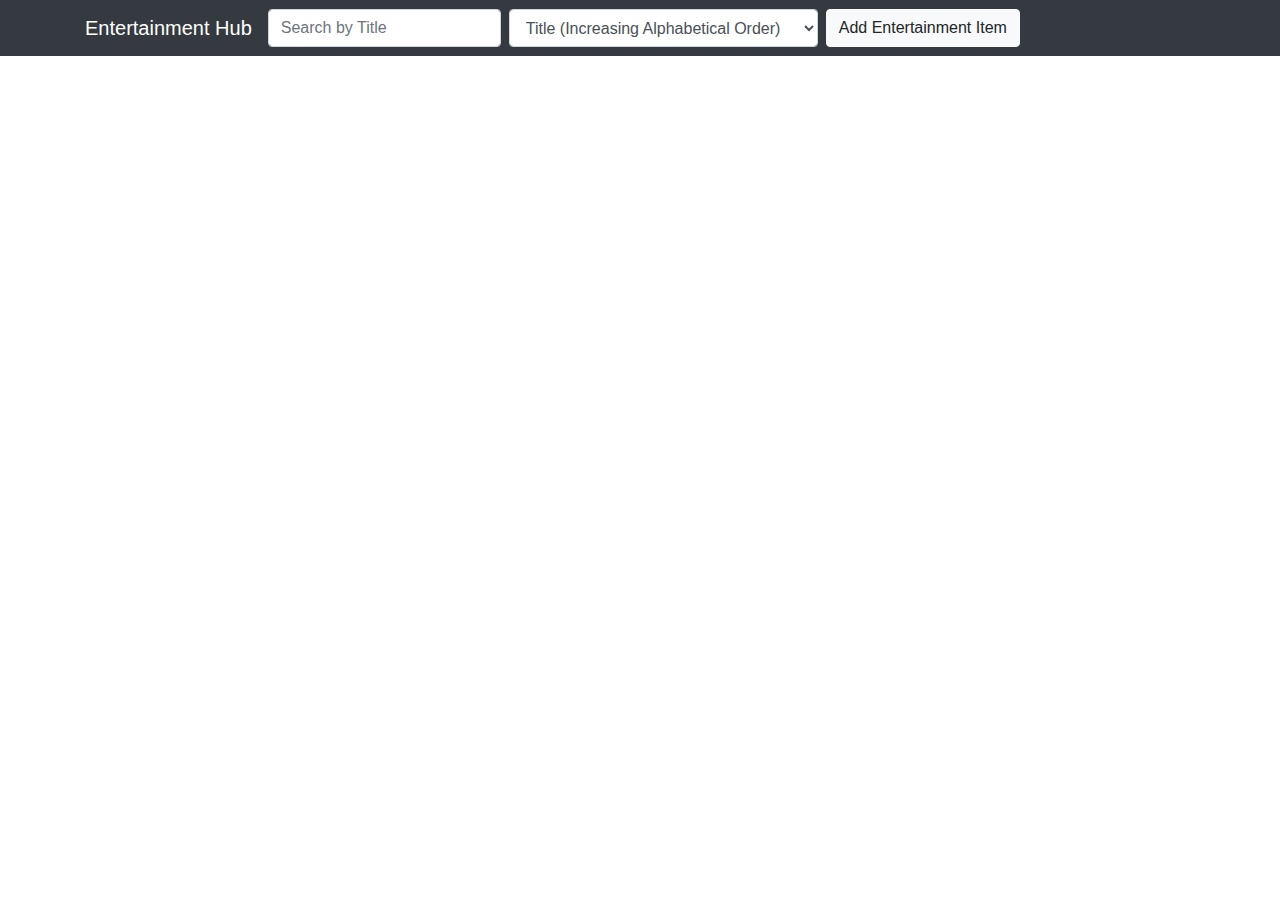
==== src/main/webapp/index.html @ eed2f854 "Merge pull request #31 from googleinterns/DashboardPagination" ====
<!DOCTYPE html>
<html>
  <head>
    <meta charset="UTF-8" />
    <meta
      name="viewport"
      content="width=device-width, initial-scale=1, shrink-to-fit=no"
    />
    <link
      rel="stylesheet"
      href="https://stackpath.bootstrapcdn.com/bootstrap/4.3.1/css/bootstrap.min.css"
    />
    <link rel="stylesheet" href="style.css" />
    <script src="https://ajax.googleapis.com/ajax/libs/jquery/3.5.1/jquery.min.js"></script>
    <script src="script.js"></script>
    <script>
      loadSelector("#itemSubmissionDiv", "item-submission-dialog.html");
    </script>
    <title>Entertainment Hub - Dashboard</title>
  </head>
  <body onload="loadDashboard()">
    <nav class="navbar navbar-expand-lg navbar-dark bg-dark mb-5">
      <div class="container">
        <a class="navbar-brand" href="#">Entertainment Hub</a>
        <button
          class="navbar-toggler"
          type="button"
          data-toggle="collapse"
          data-target="#navbarSupportedContent"
          aria-controls="navbarSupportedContent"
          aria-expanded="false"
          aria-label="Toggle navigation"
        >
          <span class="navbar-toggler-icon"></span>
        </button>
        <div class="collapse navbar-collapse" id="navbarSupportedContent">
          <div class="form-inline my-2 my-lg-0">
            <input
              class="form-control mr-sm-2"
              type="search"
              name="searchValue"
              id="searchValue"
              placeholder="Search by Title"
              oninput="getDashboardItems()"
            />
            <select
              class="form-control my-2 my-sm-0 mr-sm-2"
              name="sortingDirection"
              id="sortingDirection"
              onchange="getDashboardItems()"
              required
            >
              <option value="ASCENDING" selected
                >Title (Increasing Alphabetical Order)</option
              >
              <option value="DESCENDING"
                >Title (Decreasing Alphabetical Order)</option
              >
            </select>
            <button
              type="button"
              class="btn btn-light navbar-btn text-nowrap my-sm-0"
              data-toggle="modal"
              data-target="#itemSubmissionDialog"
            >
              Add Entertainment Item
            </button>
          </div>
        </div>
      </div>
    </nav>
    <div class="container">
      <div id="itemSubmissionDiv"></div>
      <div id="entertainmentItemsContainer"></div>
      <nav
        class="d-none"
        id="paginationNav"
        aria-label="Entertainment Item Navigation"
      >
        <ul class="pagination pagination-lg justify-content-center">
          <li class="page-item">
            <a class="page-link" id="nextLink">Next</a>
          </li>
        </ul>
      </nav>
    </div>
    <script src="https://cdnjs.cloudflare.com/ajax/libs/popper.js/1.14.7/umd/popper.min.js"></script>
    <script src="https://stackpath.bootstrapcdn.com/bootstrap/4.3.1/js/bootstrap.min.js"></script>
  </body>
</html>
---- src/main/webapp/style.css ----
hidden {
  display: none;
}

.item-image {
  width: 300px;
  height: 445px;
}

.container {
  margin-top: 0px;
  text-align: center;
}

.selector-for-some-widget {
  box-sizing: content-box;
}
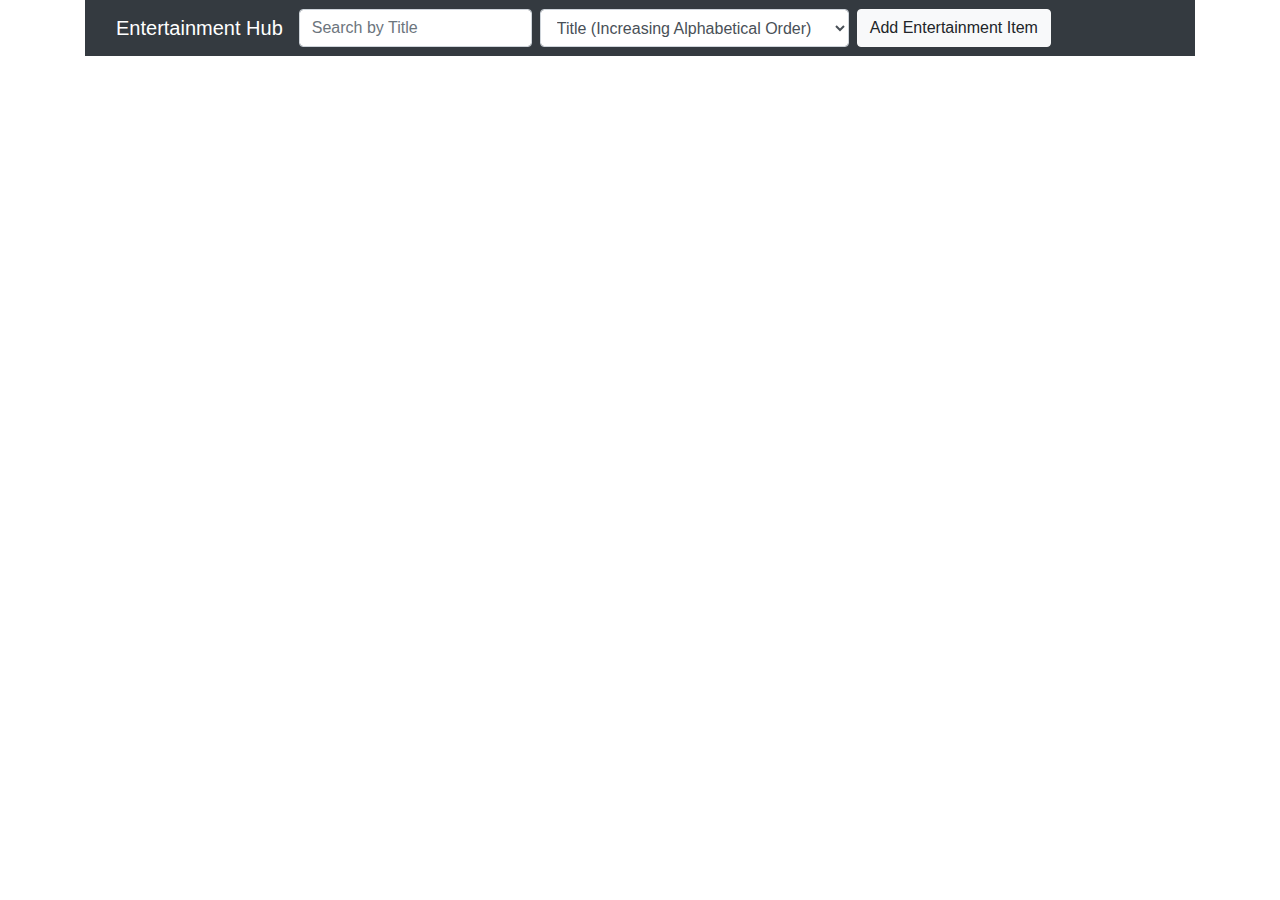
==== commit 196877b4: "Separate nav bar from dashboard page to enable reusability in other pages" ====
--- a/src/main/webapp/index.html
+++ b/src/main/webapp/index.html
@@ -13,63 +13,11 @@
     <link rel="stylesheet" href="style.css" />
     <script src="https://ajax.googleapis.com/ajax/libs/jquery/3.5.1/jquery.min.js"></script>
     <script src="script.js"></script>
-    <script>
-      loadSelector("#itemSubmissionDiv", "item-submission-dialog.html");
-    </script>
     <title>Entertainment Hub - Dashboard</title>
   </head>
-  <body onload="loadDashboard()">
-    <nav class="navbar navbar-expand-lg navbar-dark bg-dark mb-5">
-      <div class="container">
-        <a class="navbar-brand" href="#">Entertainment Hub</a>
-        <button
-          class="navbar-toggler"
-          type="button"
-          data-toggle="collapse"
-          data-target="#navbarSupportedContent"
-          aria-controls="navbarSupportedContent"
-          aria-expanded="false"
-          aria-label="Toggle navigation"
-        >
-          <span class="navbar-toggler-icon"></span>
-        </button>
-        <div class="collapse navbar-collapse" id="navbarSupportedContent">
-          <div class="form-inline my-2 my-lg-0">
-            <input
-              class="form-control mr-sm-2"
-              type="search"
-              name="searchValue"
-              id="searchValue"
-              placeholder="Search by Title"
-              oninput="getDashboardItems()"
-            />
-            <select
-              class="form-control my-2 my-sm-0 mr-sm-2"
-              name="sortingDirection"
-              id="sortingDirection"
-              onchange="getDashboardItems()"
-              required
-            >
-              <option value="ASCENDING" selected
-                >Title (Increasing Alphabetical Order)</option
-              >
-              <option value="DESCENDING"
-                >Title (Decreasing Alphabetical Order)</option
-              >
-            </select>
-            <button
-              type="button"
-              class="btn btn-light navbar-btn text-nowrap my-sm-0"
-              data-toggle="modal"
-              data-target="#itemSubmissionDialog"
-            >
-              Add Entertainment Item
-            </button>
-          </div>
-        </div>
-      </div>
-    </nav>
+  <body onload="getDashboardItems()">
     <div class="container">
+      <div id="navbar"></div>
       <div id="itemSubmissionDiv"></div>
       <div id="entertainmentItemsContainer"></div>
       <nav
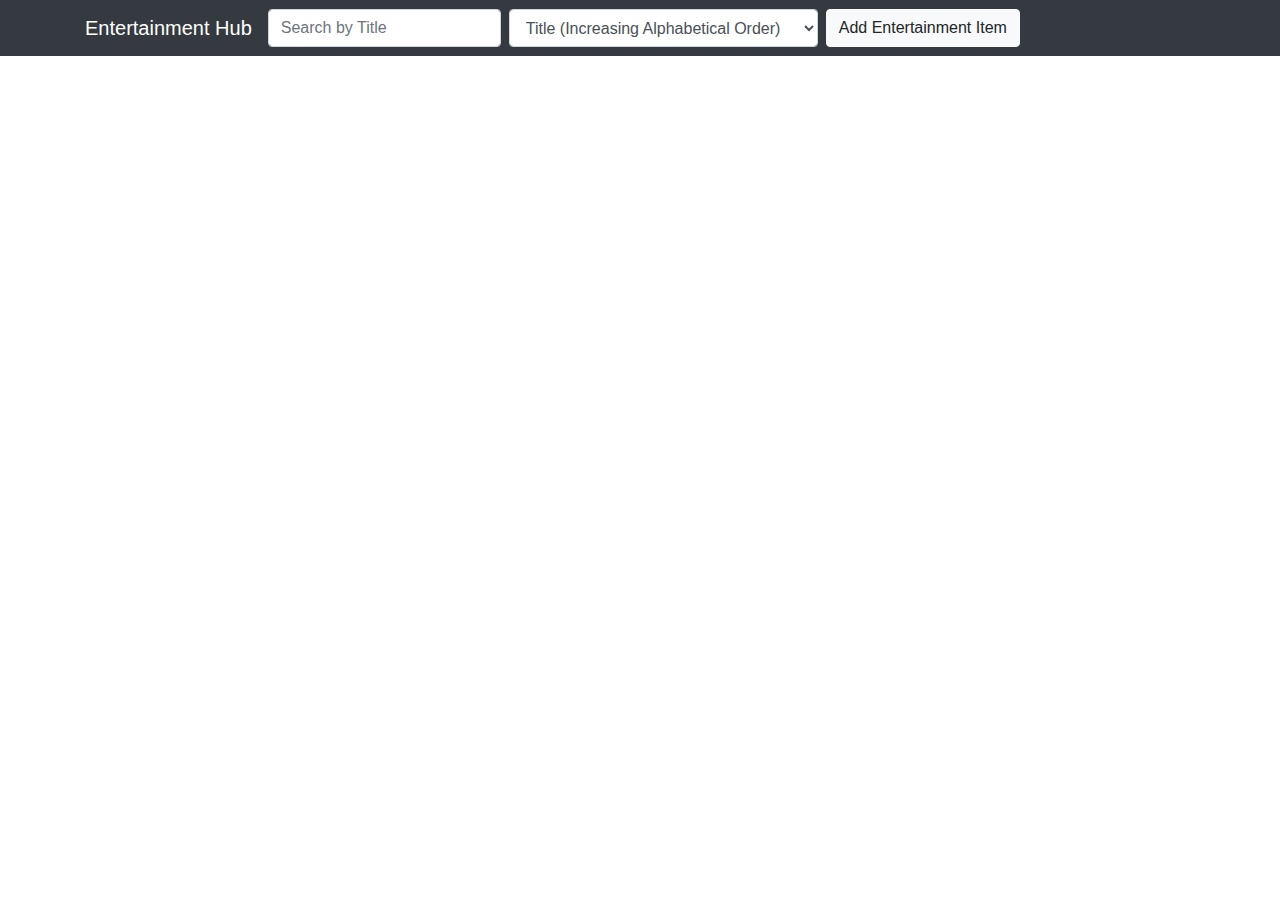
==== commit 67475d01: "Add callback to load dashboard after the navigation bar has been loaded" ====
--- a/src/main/webapp/index.html
+++ b/src/main/webapp/index.html
@@ -15,9 +15,9 @@
     <script src="script.js"></script>
     <title>Entertainment Hub - Dashboard</title>
   </head>
-  <body onload="getDashboardItems()">
+  <body onload="loadDashboard()">
+    <div id="navbar"></div>
     <div class="container">
-      <div id="navbar"></div>
       <div id="itemSubmissionDiv"></div>
       <div id="entertainmentItemsContainer"></div>
       <nav
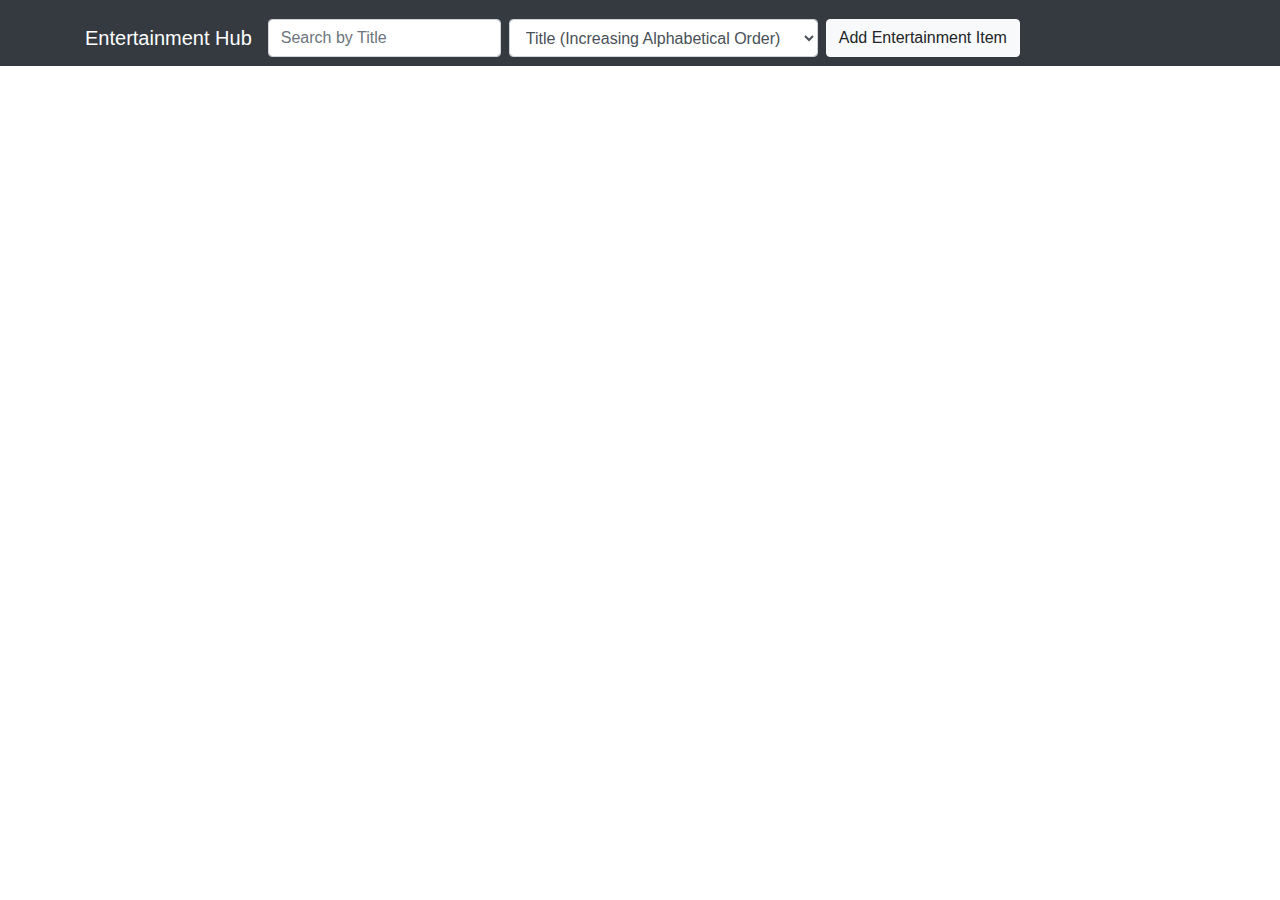
==== commit 182ff97e: "Merge pull request #33 from googleinterns/DuplicateItemFix" ====
--- a/src/main/webapp/index.html
+++ b/src/main/webapp/index.html
@@ -13,10 +13,62 @@
     <link rel="stylesheet" href="style.css" />
     <script src="https://ajax.googleapis.com/ajax/libs/jquery/3.5.1/jquery.min.js"></script>
     <script src="script.js"></script>
+    <script>
+      loadSelector("#itemSubmissionDiv", "item-submission-dialog.html");
+    </script>
     <title>Entertainment Hub - Dashboard</title>
   </head>
   <body onload="loadDashboard()">
-    <div id="navbar"></div>
+    <nav class="navbar navbar-expand-lg navbar-dark bg-dark mb-5">
+      <div class="container">
+        <a class="navbar-brand" href="#">Entertainment Hub</a>
+        <button
+          class="navbar-toggler"
+          type="button"
+          data-toggle="collapse"
+          data-target="#navbarSupportedContent"
+          aria-controls="navbarSupportedContent"
+          aria-expanded="false"
+          aria-label="Toggle navigation"
+        >
+          <span class="navbar-toggler-icon"></span>
+        </button>
+        <div class="collapse navbar-collapse" id="navbarSupportedContent">
+          <div class="form-inline my-2 my-lg-0">
+            <input
+              class="form-control mr-sm-2"
+              type="search"
+              name="searchValue"
+              id="searchValue"
+              placeholder="Search by Title"
+              oninput="getDashboardItems()"
+            />
+            <select
+              class="form-control my-2 my-sm-0 mr-sm-2"
+              name="sortingDirection"
+              id="sortingDirection"
+              onchange="getDashboardItems()"
+              required
+            >
+              <option value="ASCENDING" selected
+                >Title (Increasing Alphabetical Order)</option
+              >
+              <option value="DESCENDING"
+                >Title (Decreasing Alphabetical Order)</option
+              >
+            </select>
+            <button
+              type="submit"
+              class="btn btn-light navbar-btn text-nowrap my-sm-0"
+              data-toggle="modal"
+              data-target="#itemSubmissionDialog"
+            >
+              Add Entertainment Item
+            </button>
+          </div>
+        </div>
+      </div>
+    </nav>
     <div class="container">
       <div id="itemSubmissionDiv"></div>
       <div id="entertainmentItemsContainer"></div>
--- a/src/main/webapp/style.css
+++ b/src/main/webapp/style.css
@@ -8,10 +8,32 @@
 }
 
 .container {
-  margin-top: 0px;
+  margin-top: 10px;
   text-align: center;
 }
-
+ul {
+    list-style-type: none;
+}
 .selector-for-some-widget {
   box-sizing: content-box;
 }
+
+#comments {
+  margin-top: 40px;
+}
+
+#comments textarea {
+  margin-bottom: 10px;
+  display: block;
+  width: 100%;
+
+  border: 1px solid rgba(0, 0, 0, 0.1);
+  -webkit-border-radius: 10px;
+  -moz-border-radius: 10px;
+  -o-border-radius: 10px;
+  -ms-border-radius: 10px;
+  -khtml-border-radius: 10px;
+  border-radius: 10px;
+
+  line-height: 1.4em;
+}
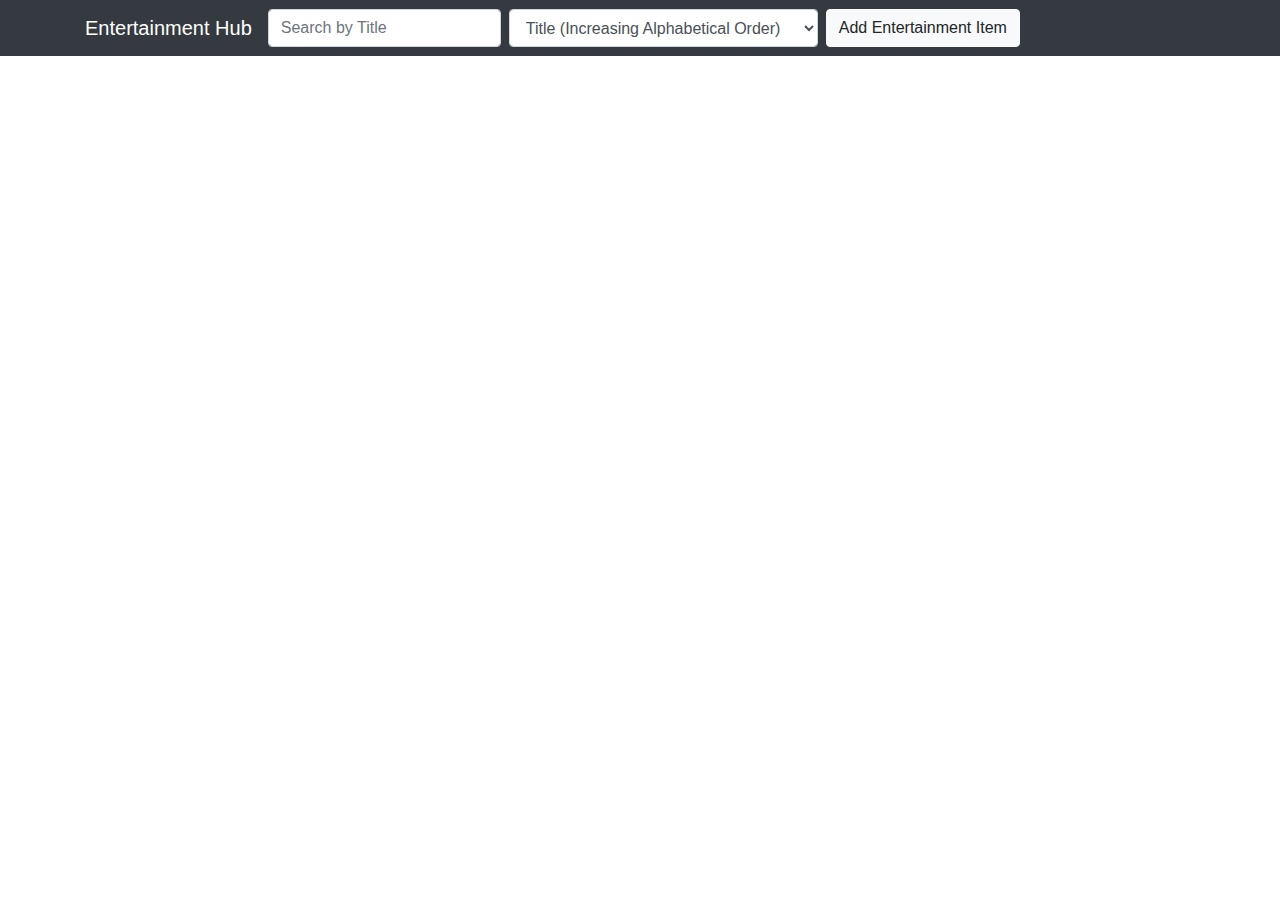
==== commit ba7d5c2e: "Merge branch 'master' into EditProfilePrototype" ====
--- a/src/main/webapp/index.html
+++ b/src/main/webapp/index.html
@@ -13,76 +13,13 @@
     <link rel="stylesheet" href="style.css" />
     <script src="https://ajax.googleapis.com/ajax/libs/jquery/3.5.1/jquery.min.js"></script>
     <script src="script.js"></script>
-    <script>
-      loadSelector("#itemSubmissionDiv", "item-submission-dialog.html");
-    </script>
     <title>Entertainment Hub - Dashboard</title>
   </head>
   <body onload="loadDashboard()">
-    <nav class="navbar navbar-expand-lg navbar-dark bg-dark mb-5">
-      <div class="container">
-        <a class="navbar-brand" href="#">Entertainment Hub</a>
-        <button
-          class="navbar-toggler"
-          type="button"
-          data-toggle="collapse"
-          data-target="#navbarSupportedContent"
-          aria-controls="navbarSupportedContent"
-          aria-expanded="false"
-          aria-label="Toggle navigation"
-        >
-          <span class="navbar-toggler-icon"></span>
-        </button>
-        <div class="collapse navbar-collapse" id="navbarSupportedContent">
-          <div class="form-inline my-2 my-lg-0">
-            <input
-              class="form-control mr-sm-2"
-              type="search"
-              name="searchValue"
-              id="searchValue"
-              placeholder="Search by Title"
-              oninput="getDashboardItems()"
-            />
-            <select
-              class="form-control my-2 my-sm-0 mr-sm-2"
-              name="sortingDirection"
-              id="sortingDirection"
-              onchange="getDashboardItems()"
-              required
-            >
-              <option value="ASCENDING" selected
-                >Title (Increasing Alphabetical Order)</option
-              >
-              <option value="DESCENDING"
-                >Title (Decreasing Alphabetical Order)</option
-              >
-            </select>
-            <button
-              type="submit"
-              class="btn btn-light navbar-btn text-nowrap my-sm-0"
-              data-toggle="modal"
-              data-target="#itemSubmissionDialog"
-            >
-              Add Entertainment Item
-            </button>
-          </div>
-        </div>
-      </div>
-    </nav>
+    <div id="navbar"></div>
     <div class="container">
       <div id="itemSubmissionDiv"></div>
       <div id="entertainmentItemsContainer"></div>
-      <nav
-        class="d-none"
-        id="paginationNav"
-        aria-label="Entertainment Item Navigation"
-      >
-        <ul class="pagination pagination-lg justify-content-center">
-          <li class="page-item">
-            <a class="page-link" id="nextLink">Next</a>
-          </li>
-        </ul>
-      </nav>
     </div>
     <script src="https://cdnjs.cloudflare.com/ajax/libs/popper.js/1.14.7/umd/popper.min.js"></script>
     <script src="https://stackpath.bootstrapcdn.com/bootstrap/4.3.1/js/bootstrap.min.js"></script>
--- a/src/main/webapp/style.css
+++ b/src/main/webapp/style.css
@@ -8,7 +8,6 @@
 }
 
 .container {
-  margin-top: 10px;
   text-align: center;
 }
 ul {
@@ -32,7 +31,7 @@
   -moz-border-radius: 10px;
   -o-border-radius: 10px;
   -ms-border-radius: 10px;
-  -khtml-border-radius: 10px;
+  -khtml-border-radius: 10px;   
   border-radius: 10px;
 
   line-height: 1.4em;
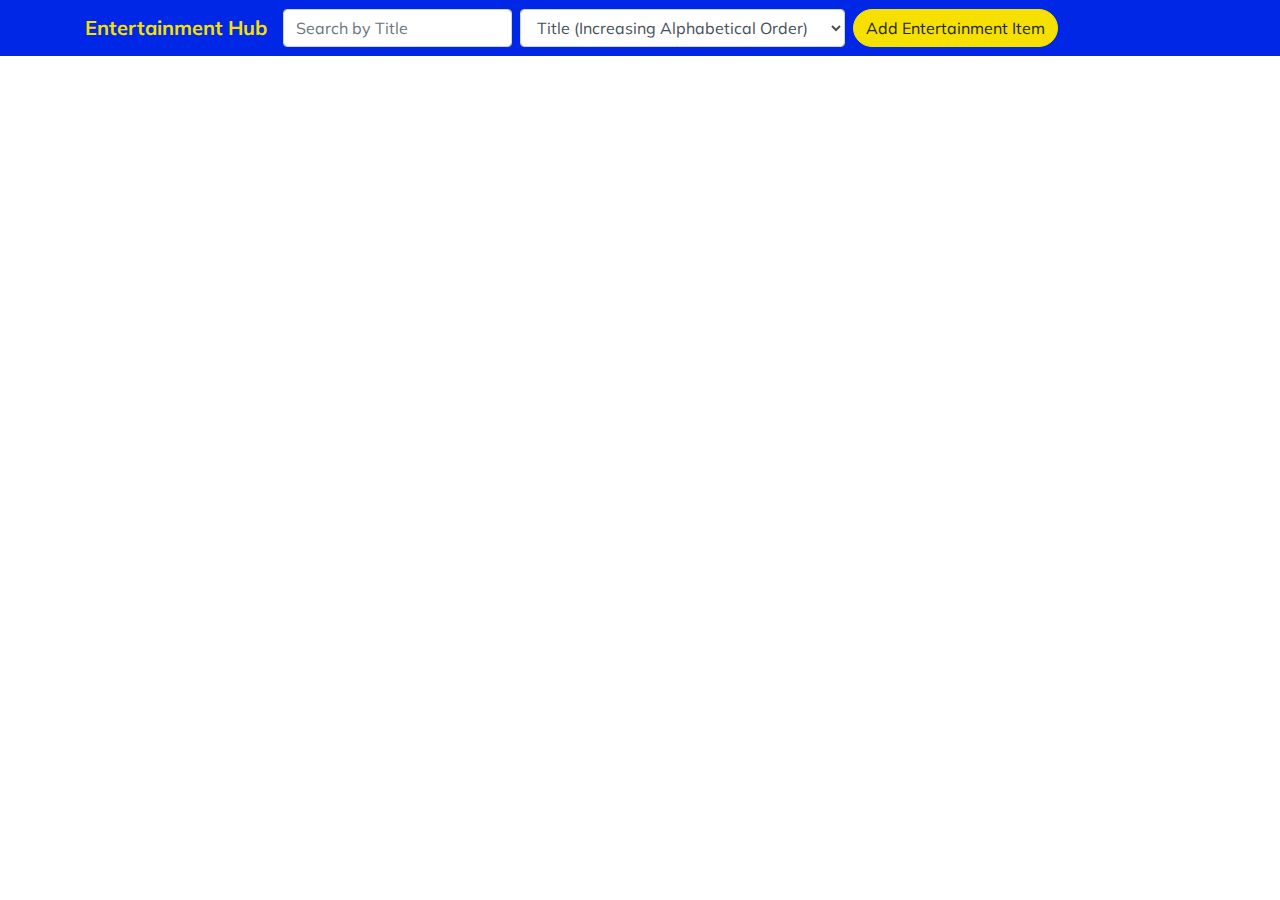
==== commit ff3edf59: "Merge pull request #109 from googleinterns/Theme" ====
--- a/src/main/webapp/index.html
+++ b/src/main/webapp/index.html
@@ -11,11 +11,14 @@
       href="https://stackpath.bootstrapcdn.com/bootstrap/4.3.1/css/bootstrap.min.css"
     />
     <link rel="stylesheet" href="style.css" />
+    <link rel="stylesheet" href="theme.css" />
     <script src="https://ajax.googleapis.com/ajax/libs/jquery/3.5.1/jquery.min.js"></script>
-    <script src="script.js"></script>
+    <script src="dashboard-script.js"></script>
+    <script src="item-submission-script.js"></script>
+    <script src="item-like-script.js"></script>
     <title>Entertainment Hub - Dashboard</title>
   </head>
-  <body onload="loadDashboard()">
+  <body onload="loadDashboardPage()">
     <div id="navbar"></div>
     <div class="container">
       <div id="itemSubmissionDiv"></div>
--- a/src/main/webapp/style.css
+++ b/src/main/webapp/style.css
@@ -4,14 +4,32 @@
 
 .item-image {
   width: 300px;
-  height: 445px;
+  height: 515px;
 }
 
-.container {
-  text-align: center;
+.card .btn {
+  z-index: 2;
+  position: relative;
 }
+
+.horizontal-scrollable > .row {
+  overflow-x: auto; 
+  flex-wrap: nowrap;
+  white-space: nowrap; 
+}
+
+.horizontal-scrollable > .row > .col-md-3 { 
+  display: inline-block; 
+  float: none; 
+} 
+
+#user-card {
+  width: 250px;
+  max-width: 250px;
+}
+
 ul {
-    list-style-type: none;
+  list-style-type: none;
 }
 .selector-for-some-widget {
   box-sizing: content-box;
@@ -31,8 +49,12 @@
   -moz-border-radius: 10px;
   -o-border-radius: 10px;
   -ms-border-radius: 10px;
-  -khtml-border-radius: 10px;   
+  -khtml-border-radius: 10px;
   border-radius: 10px;
 
   line-height: 1.4em;
 }
+
+#editprofile {
+  margin: 0 auto;
+}
--- a/src/main/webapp/theme.css
+++ b/src/main/webapp/theme.css
@@ -0,0 +1,7 @@
+/* Created with Themestr.app */
+/*! `Custom` Bootstrap 4 theme */@import url(https://cdn.linearicons.com/free/1.0.0/icon-font.min.css);@import url(https://fonts.googleapis.com/css?family=Muli:200,300,400,700);@import url(https://fonts.googleapis.com/css?family=Muli:200,300,400,700);/*!
+ * Bootstrap v4.5.0 (https://getbootstrap.com/)
+ * Copyright 2011-2020 The Bootstrap Authors
+ * Copyright 2011-2020 Twitter, Inc.
+ * Licensed under MIT (https://github.com/twbs/bootstrap/blob/master/LICENSE)
+ */:root{--blue: #007bff;--indigo: #6610f2;--purple: #6f42c1;--pink: #e83e8c;--red: #dc3545;--orange: #fd7e14;--yellow: #ffc107;--green: #28a745;--teal: #20c997;--cyan: #17a2b8;--white: #fff;--gray: #6c757d;--gray-dark: #343a40;--primary: #007bff;--secondary: #c7e3ff;--success: #2ac04d;--info: #17a2b8;--warning: #f5e000;--danger: red;--light: #f8f9fa;--dark: #0026e6;--breakpoint-xs: 0;--breakpoint-sm: 576px;--breakpoint-md: 768px;--breakpoint-lg: 992px;--breakpoint-xl: 1200px;--font-family-sans-serif: -apple-system, BlinkMacSystemFont, "Segoe UI", Roboto, "Helvetica Neue", Arial, "Noto Sans", sans-serif, "Apple Color Emoji", "Segoe UI Emoji", "Segoe UI Symbol", "Noto Color Emoji";--font-family-monospace: SFMono-Regular, Menlo, Monaco, Consolas, "Liberation Mono", "Courier New", monospace}*,*::before,*::after{box-sizing:border-box}html{font-family:sans-serif;line-height:1.15;-webkit-text-size-adjust:100%;-webkit-tap-highlight-color:rgba(0,0,0,0)}article,aside,figcaption,figure,footer,header,hgroup,main,nav,section{display:block}body{margin:0;font-family:Muli;font-size:1rem;font-weight:400;line-height:1.5;color:#212529;text-align:left;background-color:#fff}[tabindex="-1"]:focus:not(:focus-visible){outline:0 !important}hr{box-sizing:content-box;height:0;overflow:visible}h1,h2,h3,h4,h5,h6{margin-top:0;margin-bottom:.5rem}p{margin-top:0;margin-bottom:1rem}abbr[title],abbr[data-original-title]{text-decoration:underline;text-decoration:underline dotted;cursor:help;border-bottom:0;text-decoration-skip-ink:none}address{margin-bottom:1rem;font-style:normal;line-height:inherit}ol,ul,dl{margin-top:0;margin-bottom:1rem}ol ol,ul ul,ol ul,ul ol{margin-bottom:0}dt{font-weight:700}dd{margin-bottom:.5rem;margin-left:0}blockquote{margin:0 0 1rem}b,strong{font-weight:bolder}small{font-size:80%}sub,sup{position:relative;font-size:75%;line-height:0;vertical-align:baseline}sub{bottom:-.25em}sup{top:-.5em}a{color:#007bff;text-decoration:none;background-color:transparent}a:hover{color:#0056b3;text-decoration:underline}a:not([href]){color:inherit;text-decoration:none}a:not([href]):hover{color:inherit;text-decoration:none}pre,code,kbd,samp{font-family:SFMono-Regular,Menlo,Monaco,Consolas,"Liberation Mono","Courier New",monospace;font-size:1em}pre{margin-top:0;margin-bottom:1rem;overflow:auto;-ms-overflow-style:scrollbar}figure{margin:0 0 1rem}img{vertical-align:middle;border-style:none}svg{overflow:hidden;vertical-align:middle}table{border-collapse:collapse}caption{padding-top:.75rem;padding-bottom:.75rem;color:#6c757d;text-align:left;caption-side:bottom}th{text-align:inherit}label{display:inline-block;margin-bottom:.5rem}button{border-radius:0}button:focus{outline:1px dotted;outline:5px auto -webkit-focus-ring-color}input,button,select,optgroup,textarea{margin:0;font-family:inherit;font-size:inherit;line-height:inherit}button,input{overflow:visible}button,select{text-transform:none}[role="button"]{cursor:pointer}select{word-wrap:normal}button,[type="button"],[type="reset"],[type="submit"]{-webkit-appearance:button}button:not(:disabled),[type="button"]:not(:disabled),[type="reset"]:not(:disabled),[type="submit"]:not(:disabled){cursor:pointer}button::-moz-focus-inner,[type="button"]::-moz-focus-inner,[type="reset"]::-moz-focus-inner,[type="submit"]::-moz-focus-inner{padding:0;border-style:none}input[type="radio"],input[type="checkbox"]{box-sizing:border-box;padding:0}textarea{overflow:auto;resize:vertical}fieldset{min-width:0;padding:0;margin:0;border:0}legend{display:block;width:100%;max-width:100%;padding:0;margin-bottom:.5rem;font-size:1.5rem;line-height:inherit;color:inherit;white-space:normal}progress{vertical-align:baseline}[type="number"]::-webkit-inner-spin-button,[type="number"]::-webkit-outer-spin-button{height:auto}[type="search"]{outline-offset:-2px;-webkit-appearance:none}[type="search"]::-webkit-search-decoration{-webkit-appearance:none}::-webkit-file-upload-button{font:inherit;-webkit-appearance:button}output{display:inline-block}summary{display:list-item;cursor:pointer}template{display:none}[hidden]{display:none !important}h1,h2,h3,h4,h5,h6,.h1,.h2,.h3,.h4,.h5,.h6{margin-bottom:.5rem;font-family:Muli;font-weight:500;line-height:1.2}h1,.h1{font-size:2.5rem}h2,.h2{font-size:2rem}h3,.h3{font-size:1.75rem}h4,.h4{font-size:1.5rem}h5,.h5{font-size:1.25rem}h6,.h6{font-size:1rem}.lead{font-size:1.25rem;font-weight:300}.display-1{font-size:6rem;font-weight:300;line-height:1.2}.display-2{font-size:5.5rem;font-weight:300;line-height:1.2}.display-3{font-size:4.5rem;font-weight:300;line-height:1.2}.display-4{font-size:3.5rem;font-weight:300;line-height:1.2}hr{margin-top:1rem;margin-bottom:1rem;border:0;border-top:1px solid rgba(0,0,0,0.1)}small,.small{font-size:80%;font-weight:400}mark,.mark{padding:.2em;background-color:#fcf8e3}.list-unstyled{padding-left:0;list-style:none}.list-inline{padding-left:0;list-style:none}.list-inline-item{display:inline-block}.list-inline-item:not(:last-child){margin-right:.5rem}.initialism{font-size:90%;text-transform:uppercase}.blockquote{margin-bottom:1rem;font-size:1.25rem}.blockquote-footer{display:block;font-size:80%;color:#6c757d}.blockquote-footer::before{content:"\2014\00A0"}.img-fluid{max-width:100%;height:auto}.img-thumbnail{padding:.25rem;background-color:#fff;border:1px solid #dee2e6;border-radius:.25rem;max-width:100%;height:auto}.figure{display:inline-block}.figure-img{margin-bottom:.5rem;line-height:1}.figure-caption{font-size:90%;color:#6c757d}code{font-size:87.5%;color:#e83e8c;word-wrap:break-word}a>code{color:inherit}kbd{padding:.2rem .4rem;font-size:87.5%;color:#fff;background-color:#212529;border-radius:.2rem}kbd kbd{padding:0;font-size:100%;font-weight:700}pre{display:block;font-size:87.5%;color:#212529}pre code{font-size:inherit;color:inherit;word-break:normal}.pre-scrollable{max-height:340px;overflow-y:scroll}.table{width:100%;margin-bottom:1rem;color:#212529}.table th,.table td{padding:.75rem;vertical-align:top;border-top:1px solid #dee2e6}.table thead th{vertical-align:bottom;border-bottom:2px solid #dee2e6}.table tbody+tbody{border-top:2px solid #dee2e6}.table-sm th,.table-sm td{padding:.3rem}.table-bordered{border:1px solid #dee2e6}.table-bordered th,.table-bordered td{border:1px solid #dee2e6}.table-bordered thead th,.table-bordered thead td{border-bottom-width:2px}.table-borderless th,.table-borderless td,.table-borderless thead th,.table-borderless tbody+tbody{border:0}.table-striped tbody tr:nth-of-type(odd){background-color:rgba(0,0,0,0.05)}.table-hover tbody tr:hover{color:#212529;background-color:rgba(0,0,0,0.075)}.table-primary,.table-primary>th,.table-primary>td{background-color:#b8daff}.table-primary th,.table-primary td,.table-primary thead th,.table-primary tbody+tbody{border-color:#7abaff}.table-hover .table-primary:hover{background-color:#9fcdff}.table-hover .table-primary:hover>td,.table-hover .table-primary:hover>th{background-color:#9fcdff}.table-secondary,.table-secondary>th,.table-secondary>td{background-color:#eff7ff}.table-secondary th,.table-secondary td,.table-secondary thead th,.table-secondary tbody+tbody{border-color:#e2f0ff}.table-hover .table-secondary:hover{background-color:#d6eaff}.table-hover .table-secondary:hover>td,.table-hover .table-secondary:hover>th{background-color:#d6eaff}.table-success,.table-success>th,.table-success>td{background-color:#c3edcd}.table-success th,.table-success td,.table-success thead th,.table-success tbody+tbody{border-color:#90dea2}.table-hover .table-success:hover{background-color:#afe7bd}.table-hover .table-success:hover>td,.table-hover .table-success:hover>th{background-color:#afe7bd}.table-info,.table-info>th,.table-info>td{background-color:#bee5eb}.table-info th,.table-info td,.table-info thead th,.table-info tbody+tbody{border-color:#86cfda}.table-hover .table-info:hover{background-color:#abdde5}.table-hover .table-info:hover>td,.table-hover .table-info:hover>th{background-color:#abdde5}.table-warning,.table-warning>th,.table-warning>td{background-color:#fcf6b8}.table-warning th,.table-warning td,.table-warning thead th,.table-warning tbody+tbody{border-color:#faef7a}.table-hover .table-warning:hover{background-color:#fbf3a0}.table-hover .table-warning:hover>td,.table-hover .table-warning:hover>th{background-color:#fbf3a0}.table-danger,.table-danger>th,.table-danger>td{background-color:#ffb8b8}.table-danger th,.table-danger td,.table-danger thead th,.table-danger tbody+tbody{border-color:#ff7a7a}.table-hover .table-danger:hover{background-color:#ff9f9f}.table-hover .table-danger:hover>td,.table-hover .table-danger:hover>th{background-color:#ff9f9f}.table-light,.table-light>th,.table-light>td{background-color:#fdfdfe}.table-light th,.table-light td,.table-light thead th,.table-light tbody+tbody{border-color:#fbfcfc}.table-hover .table-light:hover{background-color:#ececf6}.table-hover .table-light:hover>td,.table-hover .table-light:hover>th{background-color:#ececf6}.table-dark,.table-dark>th,.table-dark>td{background-color:#b8c2f8}.table-dark th,.table-dark td,.table-dark thead th,.table-dark tbody+tbody{border-color:#7a8ef2}.table-hover .table-dark:hover{background-color:#a1aef6}.table-hover .table-dark:hover>td,.table-hover .table-dark:hover>th{background-color:#a1aef6}.table-active,.table-active>th,.table-active>td{background-color:rgba(0,0,0,0.075)}.table-hover .table-active:hover{background-color:rgba(0,0,0,0.075)}.table-hover .table-active:hover>td,.table-hover .table-active:hover>th{background-color:rgba(0,0,0,0.075)}.table .thead-dark th{color:#fff;background-color:#343a40;border-color:#454d55}.table .thead-light th{color:#495057;background-color:#e9ecef;border-color:#dee2e6}.table-dark{color:#fff;background-color:#343a40}.table-dark th,.table-dark td,.table-dark thead th{border-color:#454d55}.table-dark.table-bordered{border:0}.table-dark.table-striped tbody tr:nth-of-type(odd){background-color:rgba(255,255,255,0.05)}.table-dark.table-hover tbody tr:hover{color:#fff;background-color:rgba(255,255,255,0.075)}@media (max-width: 575.98px){.table-responsive-sm{display:block;width:100%;overflow-x:auto;-webkit-overflow-scrolling:touch}.table-responsive-sm>.table-bordered{border:0}}@media (max-width: 767.98px){.table-responsive-md{display:block;width:100%;overflow-x:auto;-webkit-overflow-scrolling:touch}.table-responsive-md>.table-bordered{border:0}}@media (max-width: 991.98px){.table-responsive-lg{display:block;width:100%;overflow-x:auto;-webkit-overflow-scrolling:touch}.table-responsive-lg>.table-bordered{border:0}}@media (max-width: 1199.98px){.table-responsive-xl{display:block;width:100%;overflow-x:auto;-webkit-overflow-scrolling:touch}.table-responsive-xl>.table-bordered{border:0}}.table-responsive{display:block;width:100%;overflow-x:auto;-webkit-overflow-scrolling:touch}.table-responsive>.table-bordered{border:0}.form-control{display:block;width:100%;height:calc(1.5em + .75rem + 2px);padding:.375rem .75rem;font-size:1rem;font-weight:400;line-height:1.5;color:#495057;background-color:#fff;background-clip:padding-box;border:1px solid #ced4da;border-radius:.25rem;transition:border-color 0.15s ease-in-out,box-shadow 0.15s ease-in-out}@media (prefers-reduced-motion: reduce){.form-control{transition:none}}.form-control::-ms-expand{background-color:transparent;border:0}.form-control:-moz-focusring{color:transparent;text-shadow:0 0 0 #495057}.form-control:focus{color:#495057;background-color:#fff;border-color:#80bdff;outline:0;box-shadow:0 0 0 .2rem rgba(0,123,255,0.25)}.form-control::placeholder{color:#6c757d;opacity:1}.form-control:disabled,.form-control[readonly]{background-color:#e9ecef;opacity:1}input[type="date"].form-control,input[type="time"].form-control,input[type="datetime-local"].form-control,input[type="month"].form-control{appearance:none}select.form-control:focus::-ms-value{color:#495057;background-color:#fff}.form-control-file,.form-control-range{display:block;width:100%}.col-form-label{padding-top:calc(.375rem + 1px);padding-bottom:calc(.375rem + 1px);margin-bottom:0;font-size:inherit;line-height:1.5}.col-form-label-lg{padding-top:calc(.5rem + 1px);padding-bottom:calc(.5rem + 1px);font-size:1.25rem;line-height:1.5}.col-form-label-sm{padding-top:calc(.25rem + 1px);padding-bottom:calc(.25rem + 1px);font-size:.875rem;line-height:1.5}.form-control-plaintext{display:block;width:100%;padding:.375rem 0;margin-bottom:0;font-size:1rem;line-height:1.5;color:#212529;background-color:transparent;border:solid transparent;border-width:1px 0}.form-control-plaintext.form-control-sm,.form-control-plaintext.form-control-lg{padding-right:0;padding-left:0}.form-control-sm{height:calc(1.5em + .5rem + 2px);padding:.25rem .5rem;font-size:.875rem;line-height:1.5;border-radius:.2rem}.form-control-lg{height:calc(1.5em + 1rem + 2px);padding:.5rem 1rem;font-size:1.25rem;line-height:1.5;border-radius:.3rem}select.form-control[size],select.form-control[multiple]{height:auto}textarea.form-control{height:auto}.form-group{margin-bottom:1rem}.form-text{display:block;margin-top:.25rem}.form-row{display:flex;flex-wrap:wrap;margin-right:-5px;margin-left:-5px}.form-row>.col,.form-row>[class*="col-"]{padding-right:5px;padding-left:5px}.form-check{position:relative;display:block;padding-left:1.25rem}.form-check-input{position:absolute;margin-top:.3rem;margin-left:-1.25rem}.form-check-input[disabled] ~ .form-check-label,.form-check-input:disabled ~ .form-check-label{color:#6c757d}.form-check-label{margin-bottom:0}.form-check-inline{display:inline-flex;align-items:center;padding-left:0;margin-right:.75rem}.form-check-inline .form-check-input{position:static;margin-top:0;margin-right:.3125rem;margin-left:0}.valid-feedback{display:none;width:100%;margin-top:.25rem;font-size:80%;color:#2ac04d}.valid-tooltip{position:absolute;top:100%;z-index:5;display:none;max-width:100%;padding:.25rem .5rem;margin-top:.1rem;font-size:.875rem;line-height:1.5;color:#fff;background-color:rgba(42,192,77,0.9);border-radius:.25rem}.was-validated :valid ~ .valid-feedback,.was-validated :valid ~ .valid-tooltip,.is-valid ~ .valid-feedback,.is-valid ~ .valid-tooltip{display:block}.was-validated .form-control:valid,.form-control.is-valid{border-color:#2ac04d;padding-right:calc(1.5em + .75rem);background-image:url("data:image/svg+xml,%3csvg xmlns='http://www.w3.org/2000/svg' width='8' height='8' viewBox='0 0 8 8'%3e%3cpath fill='%232ac04d' d='M2.3 6.73L.6 4.53c-.4-1.04.46-1.4 1.1-.8l1.1 1.4 3.4-3.8c.6-.63 1.6-.27 1.2.7l-4 4.6c-.43.5-.8.4-1.1.1z'/%3e%3c/svg%3e");background-repeat:no-repeat;background-position:right calc(.375em + .1875rem) center;background-size:calc(.75em + .375rem) calc(.75em + .375rem)}.was-validated .form-control:valid:focus,.form-control.is-valid:focus{border-color:#2ac04d;box-shadow:0 0 0 .2rem rgba(42,192,77,0.25)}.was-validated textarea.form-control:valid,textarea.form-control.is-valid{padding-right:calc(1.5em + .75rem);background-position:top calc(.375em + .1875rem) right calc(.375em + .1875rem)}.was-validated .custom-select:valid,.custom-select.is-valid{border-color:#2ac04d;padding-right:calc(.75em + 2.3125rem);background:url("data:image/svg+xml,%3csvg xmlns='http://www.w3.org/2000/svg' width='4' height='5' viewBox='0 0 4 5'%3e%3cpath fill='%23343a40' d='M2 0L0 2h4zm0 5L0 3h4z'/%3e%3c/svg%3e") no-repeat right .75rem center/8px 10px,url("data:image/svg+xml,%3csvg xmlns='http://www.w3.org/2000/svg' width='8' height='8' viewBox='0 0 8 8'%3e%3cpath fill='%232ac04d' d='M2.3 6.73L.6 4.53c-.4-1.04.46-1.4 1.1-.8l1.1 1.4 3.4-3.8c.6-.63 1.6-.27 1.2.7l-4 4.6c-.43.5-.8.4-1.1.1z'/%3e%3c/svg%3e") #fff no-repeat center right 1.75rem/calc(.75em + .375rem) calc(.75em + .375rem)}.was-validated .custom-select:valid:focus,.custom-select.is-valid:focus{border-color:#2ac04d;box-shadow:0 0 0 .2rem rgba(42,192,77,0.25)}.was-validated .form-check-input:valid ~ .form-check-label,.form-check-input.is-valid ~ .form-check-label{color:#2ac04d}.was-validated .form-check-input:valid ~ .valid-feedback,.was-validated .form-check-input:valid ~ .valid-tooltip,.form-check-input.is-valid ~ .valid-feedback,.form-check-input.is-valid ~ .valid-tooltip{display:block}.was-validated .custom-control-input:valid ~ .custom-control-label,.custom-control-input.is-valid ~ .custom-control-label{color:#2ac04d}.was-validated .custom-control-input:valid ~ .custom-control-label::before,.custom-control-input.is-valid ~ .custom-control-label::before{border-color:#2ac04d}.was-validated .custom-control-input:valid:checked ~ .custom-control-label::before,.custom-control-input.is-valid:checked ~ .custom-control-label::before{border-color:#46d768;background-color:#46d768}.was-validated .custom-control-input:valid:focus ~ .custom-control-label::before,.custom-control-input.is-valid:focus ~ .custom-control-label::before{box-shadow:0 0 0 .2rem rgba(42,192,77,0.25)}.was-validated .custom-control-input:valid:focus:not(:checked) ~ .custom-control-label::before,.custom-control-input.is-valid:focus:not(:checked) ~ .custom-control-label::before{border-color:#2ac04d}.was-validated .custom-file-input:valid ~ .custom-file-label,.custom-file-input.is-valid ~ .custom-file-label{border-color:#2ac04d}.was-validated .custom-file-input:valid:focus ~ .custom-file-label,.custom-file-input.is-valid:focus ~ .custom-file-label{border-color:#2ac04d;box-shadow:0 0 0 .2rem rgba(42,192,77,0.25)}.invalid-feedback{display:none;width:100%;margin-top:.25rem;font-size:80%;color:red}.invalid-tooltip{position:absolute;top:100%;z-index:5;display:none;max-width:100%;padding:.25rem .5rem;margin-top:.1rem;font-size:.875rem;line-height:1.5;color:#fff;background-color:rgba(255,0,0,0.9);border-radius:.25rem}.was-validated :invalid ~ .invalid-feedback,.was-validated :invalid ~ .invalid-tooltip,.is-invalid ~ .invalid-feedback,.is-invalid ~ .invalid-tooltip{display:block}.was-validated .form-control:invalid,.form-control.is-invalid{border-color:red;padding-right:calc(1.5em + .75rem);background-image:url("data:image/svg+xml,%3csvg xmlns='http://www.w3.org/2000/svg' width='12' height='12' fill='none' stroke='red' viewBox='0 0 12 12'%3e%3ccircle cx='6' cy='6' r='4.5'/%3e%3cpath stroke-linejoin='round' d='M5.8 3.6h.4L6 6.5z'/%3e%3ccircle cx='6' cy='8.2' r='.6' fill='red' stroke='none'/%3e%3c/svg%3e");background-repeat:no-repeat;background-position:right calc(.375em + .1875rem) center;background-size:calc(.75em + .375rem) calc(.75em + .375rem)}.was-validated .form-control:invalid:focus,.form-control.is-invalid:focus{border-color:red;box-shadow:0 0 0 .2rem rgba(255,0,0,0.25)}.was-validated textarea.form-control:invalid,textarea.form-control.is-invalid{padding-right:calc(1.5em + .75rem);background-position:top calc(.375em + .1875rem) right calc(.375em + .1875rem)}.was-validated .custom-select:invalid,.custom-select.is-invalid{border-color:red;padding-right:calc(.75em + 2.3125rem);background:url("data:image/svg+xml,%3csvg xmlns='http://www.w3.org/2000/svg' width='4' height='5' viewBox='0 0 4 5'%3e%3cpath fill='%23343a40' d='M2 0L0 2h4zm0 5L0 3h4z'/%3e%3c/svg%3e") no-repeat right .75rem center/8px 10px,url("data:image/svg+xml,%3csvg xmlns='http://www.w3.org/2000/svg' width='12' height='12' fill='none' stroke='red' viewBox='0 0 12 12'%3e%3ccircle cx='6' cy='6' r='4.5'/%3e%3cpath stroke-linejoin='round' d='M5.8 3.6h.4L6 6.5z'/%3e%3ccircle cx='6' cy='8.2' r='.6' fill='red' stroke='none'/%3e%3c/svg%3e") #fff no-repeat center right 1.75rem/calc(.75em + .375rem) calc(.75em + .375rem)}.was-validated .custom-select:invalid:focus,.custom-select.is-invalid:focus{border-color:red;box-shadow:0 0 0 .2rem rgba(255,0,0,0.25)}.was-validated .form-check-input:invalid ~ .form-check-label,.form-check-input.is-invalid ~ .form-check-label{color:red}.was-validated .form-check-input:invalid ~ .invalid-feedback,.was-validated .form-check-input:invalid ~ .invalid-tooltip,.form-check-input.is-invalid ~ .invalid-feedback,.form-check-input.is-invalid ~ .invalid-tooltip{display:block}.was-validated .custom-control-input:invalid ~ .custom-control-label,.custom-control-input.is-invalid ~ .custom-control-label{color:red}.was-validated .custom-control-input:invalid ~ .custom-control-label::before,.custom-control-input.is-invalid ~ .custom-control-label::before{border-color:red}.was-validated .custom-control-input:invalid:checked ~ .custom-control-label::before,.custom-control-input.is-invalid:checked ~ .custom-control-label::before{border-color:#f33;background-color:#f33}.was-validated .custom-control-input:invalid:focus ~ .custom-control-label::before,.custom-control-input.is-invalid:focus ~ .custom-control-label::before{box-shadow:0 0 0 .2rem rgba(255,0,0,0.25)}.was-validated .custom-control-input:invalid:focus:not(:checked) ~ .custom-control-label::before,.custom-control-input.is-invalid:focus:not(:checked) ~ .custom-control-label::before{border-color:red}.was-validated .custom-file-input:invalid ~ .custom-file-label,.custom-file-input.is-invalid ~ .custom-file-label{border-color:red}.was-validated .custom-file-input:invalid:focus ~ .custom-file-label,.custom-file-input.is-invalid:focus ~ .custom-file-label{border-color:red;box-shadow:0 0 0 .2rem rgba(255,0,0,0.25)}.form-inline{display:flex;flex-flow:row wrap;align-items:center}.form-inline .form-check{width:100%}@media (min-width: 576px){.form-inline label{display:flex;align-items:center;justify-content:center;margin-bottom:0}.form-inline .form-group{display:flex;flex:0 0 auto;flex-flow:row wrap;align-items:center;margin-bottom:0}.form-inline .form-control{display:inline-block;width:auto;vertical-align:middle}.form-inline .form-control-plaintext{display:inline-block}.form-inline .input-group,.form-inline .custom-select{width:auto}.form-inline .form-check{display:flex;align-items:center;justify-content:center;width:auto;padding-left:0}.form-inline .form-check-input{position:relative;flex-shrink:0;margin-top:0;margin-right:.25rem;margin-left:0}.form-inline .custom-control{align-items:center;justify-content:center}.form-inline .custom-control-label{margin-bottom:0}}.btn{display:inline-block;font-weight:400;color:#212529;text-align:center;vertical-align:middle;user-select:none;background-color:transparent;border:1px solid transparent;padding:.375rem .75rem;font-size:1rem;line-height:1.5;border-radius:1.35rem;transition:color 0.15s ease-in-out,background-color 0.15s ease-in-out,border-color 0.15s ease-in-out,box-shadow 0.15s ease-in-out}@media (prefers-reduced-motion: reduce){.btn{transition:none}}.btn:hover{color:#212529;text-decoration:none}.btn:focus,.btn.focus{outline:0;box-shadow:0 0 0 .2rem rgba(0,123,255,0.25)}.btn.disabled,.btn:disabled{opacity:.65}.btn:not(:disabled):not(.disabled){cursor:pointer}a.btn.disabled,fieldset:disabled a.btn{pointer-events:none}.btn-primary{color:#fff;background-color:#007bff;border-color:#007bff}.btn-primary:hover{color:#fff;background-color:#0069d9;border-color:#0062cc}.btn-primary:focus,.btn-primary.focus{color:#fff;background-color:#0069d9;border-color:#0062cc;box-shadow:0 0 0 .2rem rgba(38,143,255,0.5)}.btn-primary.disabled,.btn-primary:disabled{color:#fff;background-color:#007bff;border-color:#007bff}.btn-primary:not(:disabled):not(.disabled):active,.btn-primary:not(:disabled):not(.disabled).active,.show>.btn-primary.dropdown-toggle{color:#fff;background-color:#0062cc;border-color:#005cbf}.btn-primary:not(:disabled):not(.disabled):active:focus,.btn-primary:not(:disabled):not(.disabled).active:focus,.show>.btn-primary.dropdown-toggle:focus{box-shadow:0 0 0 .2rem rgba(38,143,255,0.5)}.btn-secondary{color:#212529;background-color:#c7e3ff;border-color:#c7e3ff}.btn-secondary:hover{color:#212529;background-color:#a1d0ff;border-color:#94caff}.btn-secondary:focus,.btn-secondary.focus{color:#212529;background-color:#a1d0ff;border-color:#94caff;box-shadow:0 0 0 .2rem rgba(174,199,223,0.5)}.btn-secondary.disabled,.btn-secondary:disabled{color:#212529;background-color:#c7e3ff;border-color:#c7e3ff}.btn-secondary:not(:disabled):not(.disabled):active,.btn-secondary:not(:disabled):not(.disabled).active,.show>.btn-secondary.dropdown-toggle{color:#212529;background-color:#94caff;border-color:#87c3ff}.btn-secondary:not(:disabled):not(.disabled):active:focus,.btn-secondary:not(:disabled):not(.disabled).active:focus,.show>.btn-secondary.dropdown-toggle:focus{box-shadow:0 0 0 .2rem rgba(174,199,223,0.5)}.btn-success{color:#fff;background-color:#2ac04d;border-color:#2ac04d}.btn-success:hover{color:#fff;background-color:#23a140;border-color:#21963c}.btn-success:focus,.btn-success.focus{color:#fff;background-color:#23a140;border-color:#21963c;box-shadow:0 0 0 .2rem rgba(74,201,104,0.5)}.btn-success.disabled,.btn-success:disabled{color:#fff;background-color:#2ac04d;border-color:#2ac04d}.btn-success:not(:disabled):not(.disabled):active,.btn-success:not(:disabled):not(.disabled).active,.show>.btn-success.dropdown-toggle{color:#fff;background-color:#21963c;border-color:#1f8c38}.btn-success:not(:disabled):not(.disabled):active:focus,.btn-success:not(:disabled):not(.disabled).active:focus,.show>.btn-success.dropdown-toggle:focus{box-shadow:0 0 0 .2rem rgba(74,201,104,0.5)}.btn-info{color:#fff;background-color:#17a2b8;border-color:#17a2b8}.btn-info:hover{color:#fff;background-color:#138496;border-color:#117a8b}.btn-info:focus,.btn-info.focus{color:#fff;background-color:#138496;border-color:#117a8b;box-shadow:0 0 0 .2rem rgba(58,176,195,0.5)}.btn-info.disabled,.btn-info:disabled{color:#fff;background-color:#17a2b8;border-color:#17a2b8}.btn-info:not(:disabled):not(.disabled):active,.btn-info:not(:disabled):not(.disabled).active,.show>.btn-info.dropdown-toggle{color:#fff;background-color:#117a8b;border-color:#10707f}.btn-info:not(:disabled):not(.disabled):active:focus,.btn-info:not(:disabled):not(.disabled).active:focus,.show>.btn-info.dropdown-toggle:focus{box-shadow:0 0 0 .2rem rgba(58,176,195,0.5)}.btn-warning{color:#212529;background-color:#f5e000;border-color:#f5e000}.btn-warning:hover{color:#212529;background-color:#cfbd00;border-color:#c2b100}.btn-warning:focus,.btn-warning.focus{color:#212529;background-color:#cfbd00;border-color:#c2b100;box-shadow:0 0 0 .2rem rgba(213,196,6,0.5)}.btn-warning.disabled,.btn-warning:disabled{color:#212529;background-color:#f5e000;border-color:#f5e000}.btn-warning:not(:disabled):not(.disabled):active,.btn-warning:not(:disabled):not(.disabled).active,.show>.btn-warning.dropdown-toggle{color:#212529;background-color:#c2b100;border-color:#b5a600}.btn-warning:not(:disabled):not(.disabled):active:focus,.btn-warning:not(:disabled):not(.disabled).active:focus,.show>.btn-warning.dropdown-toggle:focus{box-shadow:0 0 0 .2rem rgba(213,196,6,0.5)}.btn-danger{color:#fff;background-color:red;border-color:red}.btn-danger:hover{color:#fff;background-color:#d90000;border-color:#c00}.btn-danger:focus,.btn-danger.focus{color:#fff;background-color:#d90000;border-color:#c00;box-shadow:0 0 0 .2rem rgba(255,38,38,0.5)}.btn-danger.disabled,.btn-danger:disabled{color:#fff;background-color:red;border-color:red}.btn-danger:not(:disabled):not(.disabled):active,.btn-danger:not(:disabled):not(.disabled).active,.show>.btn-danger.dropdown-toggle{color:#fff;background-color:#c00;border-color:#bf0000}.btn-danger:not(:disabled):not(.disabled):active:focus,.btn-danger:not(:disabled):not(.disabled).active:focus,.show>.btn-danger.dropdown-toggle:focus{box-shadow:0 0 0 .2rem rgba(255,38,38,0.5)}.btn-light{color:#212529;background-color:#f8f9fa;border-color:#f8f9fa}.btn-light:hover{color:#212529;background-color:#e2e6ea;border-color:#dae0e5}.btn-light:focus,.btn-light.focus{color:#212529;background-color:#e2e6ea;border-color:#dae0e5;box-shadow:0 0 0 .2rem rgba(216,217,219,0.5)}.btn-light.disabled,.btn-light:disabled{color:#212529;background-color:#f8f9fa;border-color:#f8f9fa}.btn-light:not(:disabled):not(.disabled):active,.btn-light:not(:disabled):not(.disabled).active,.show>.btn-light.dropdown-toggle{color:#212529;background-color:#dae0e5;border-color:#d3d9df}.btn-light:not(:disabled):not(.disabled):active:focus,.btn-light:not(:disabled):not(.disabled).active:focus,.show>.btn-light.dropdown-toggle:focus{box-shadow:0 0 0 .2rem rgba(216,217,219,0.5)}.btn-dark{color:#fff;background-color:#0026e6;border-color:#0026e6}.btn-dark:hover{color:#fff;background-color:#0020c0;border-color:#001eb3}.btn-dark:focus,.btn-dark.focus{color:#fff;background-color:#0020c0;border-color:#001eb3;box-shadow:0 0 0 .2rem rgba(38,71,234,0.5)}.btn-dark.disabled,.btn-dark:disabled{color:#fff;background-color:#0026e6;border-color:#0026e6}.btn-dark:not(:disabled):not(.disabled):active,.btn-dark:not(:disabled):not(.disabled).active,.show>.btn-dark.dropdown-toggle{color:#fff;background-color:#001eb3;border-color:#001ba6}.btn-dark:not(:disabled):not(.disabled):active:focus,.btn-dark:not(:disabled):not(.disabled).active:focus,.show>.btn-dark.dropdown-toggle:focus{box-shadow:0 0 0 .2rem rgba(38,71,234,0.5)}.btn-outline-primary{color:#007bff;border-color:#007bff}.btn-outline-primary:hover{color:#fff;background-color:#007bff;border-color:#007bff}.btn-outline-primary:focus,.btn-outline-primary.focus{box-shadow:0 0 0 .2rem rgba(0,123,255,0.5)}.btn-outline-primary.disabled,.btn-outline-primary:disabled{color:#007bff;background-color:transparent}.btn-outline-primary:not(:disabled):not(.disabled):active,.btn-outline-primary:not(:disabled):not(.disabled).active,.show>.btn-outline-primary.dropdown-toggle{color:#fff;background-color:#007bff;border-color:#007bff}.btn-outline-primary:not(:disabled):not(.disabled):active:focus,.btn-outline-primary:not(:disabled):not(.disabled).active:focus,.show>.btn-outline-primary.dropdown-toggle:focus{box-shadow:0 0 0 .2rem rgba(0,123,255,0.5)}.btn-outline-secondary{color:#c7e3ff;border-color:#c7e3ff}.btn-outline-secondary:hover{color:#212529;background-color:#c7e3ff;border-color:#c7e3ff}.btn-outline-secondary:focus,.btn-outline-secondary.focus{box-shadow:0 0 0 .2rem rgba(199,227,255,0.5)}.btn-outline-secondary.disabled,.btn-outline-secondary:disabled{color:#c7e3ff;background-color:transparent}.btn-outline-secondary:not(:disabled):not(.disabled):active,.btn-outline-secondary:not(:disabled):not(.disabled).active,.show>.btn-outline-secondary.dropdown-toggle{color:#212529;background-color:#c7e3ff;border-color:#c7e3ff}.btn-outline-secondary:not(:disabled):not(.disabled):active:focus,.btn-outline-secondary:not(:disabled):not(.disabled).active:focus,.show>.btn-outline-secondary.dropdown-toggle:focus{box-shadow:0 0 0 .2rem rgba(199,227,255,0.5)}.btn-outline-success{color:#2ac04d;border-color:#2ac04d}.btn-outline-success:hover{color:#fff;background-color:#2ac04d;border-color:#2ac04d}.btn-outline-success:focus,.btn-outline-success.focus{box-shadow:0 0 0 .2rem rgba(42,192,77,0.5)}.btn-outline-success.disabled,.btn-outline-success:disabled{color:#2ac04d;background-color:transparent}.btn-outline-success:not(:disabled):not(.disabled):active,.btn-outline-success:not(:disabled):not(.disabled).active,.show>.btn-outline-success.dropdown-toggle{color:#fff;background-color:#2ac04d;border-color:#2ac04d}.btn-outline-success:not(:disabled):not(.disabled):active:focus,.btn-outline-success:not(:disabled):not(.disabled).active:focus,.show>.btn-outline-success.dropdown-toggle:focus{box-shadow:0 0 0 .2rem rgba(42,192,77,0.5)}.btn-outline-info{color:#17a2b8;border-color:#17a2b8}.btn-outline-info:hover{color:#fff;background-color:#17a2b8;border-color:#17a2b8}.btn-outline-info:focus,.btn-outline-info.focus{box-shadow:0 0 0 .2rem rgba(23,162,184,0.5)}.btn-outline-info.disabled,.btn-outline-info:disabled{color:#17a2b8;background-color:transparent}.btn-outline-info:not(:disabled):not(.disabled):active,.btn-outline-info:not(:disabled):not(.disabled).active,.show>.btn-outline-info.dropdown-toggle{color:#fff;background-color:#17a2b8;border-color:#17a2b8}.btn-outline-info:not(:disabled):not(.disabled):active:focus,.btn-outline-info:not(:disabled):not(.disabled).active:focus,.show>.btn-outline-info.dropdown-toggle:focus{box-shadow:0 0 0 .2rem rgba(23,162,184,0.5)}.btn-outline-warning{color:#f5e000;border-color:#f5e000}.btn-outline-warning:hover{color:#212529;background-color:#f5e000;border-color:#f5e000}.btn-outline-warning:focus,.btn-outline-warning.focus{box-shadow:0 0 0 .2rem rgba(245,224,0,0.5)}.btn-outline-warning.disabled,.btn-outline-warning:disabled{color:#f5e000;background-color:transparent}.btn-outline-warning:not(:disabled):not(.disabled):active,.btn-outline-warning:not(:disabled):not(.disabled).active,.show>.btn-outline-warning.dropdown-toggle{color:#212529;background-color:#f5e000;border-color:#f5e000}.btn-outline-warning:not(:disabled):not(.disabled):active:focus,.btn-outline-warning:not(:disabled):not(.disabled).active:focus,.show>.btn-outline-warning.dropdown-toggle:focus{box-shadow:0 0 0 .2rem rgba(245,224,0,0.5)}.btn-outline-danger{color:red;border-color:red}.btn-outline-danger:hover{color:#fff;background-color:red;border-color:red}.btn-outline-danger:focus,.btn-outline-danger.focus{box-shadow:0 0 0 .2rem rgba(255,0,0,0.5)}.btn-outline-danger.disabled,.btn-outline-danger:disabled{color:red;background-color:transparent}.btn-outline-danger:not(:disabled):not(.disabled):active,.btn-outline-danger:not(:disabled):not(.disabled).active,.show>.btn-outline-danger.dropdown-toggle{color:#fff;background-color:red;border-color:red}.btn-outline-danger:not(:disabled):not(.disabled):active:focus,.btn-outline-danger:not(:disabled):not(.disabled).active:focus,.show>.btn-outline-danger.dropdown-toggle:focus{box-shadow:0 0 0 .2rem rgba(255,0,0,0.5)}.btn-outline-light{color:#f8f9fa;border-color:#f8f9fa}.btn-outline-light:hover{color:#212529;background-color:#f8f9fa;border-color:#f8f9fa}.btn-outline-light:focus,.btn-outline-light.focus{box-shadow:0 0 0 .2rem rgba(248,249,250,0.5)}.btn-outline-light.disabled,.btn-outline-light:disabled{color:#f8f9fa;background-color:transparent}.btn-outline-light:not(:disabled):not(.disabled):active,.btn-outline-light:not(:disabled):not(.disabled).active,.show>.btn-outline-light.dropdown-toggle{color:#212529;background-color:#f8f9fa;border-color:#f8f9fa}.btn-outline-light:not(:disabled):not(.disabled):active:focus,.btn-outline-light:not(:disabled):not(.disabled).active:focus,.show>.btn-outline-light.dropdown-toggle:focus{box-shadow:0 0 0 .2rem rgba(248,249,250,0.5)}.btn-outline-dark{color:#0026e6;border-color:#0026e6}.btn-outline-dark:hover{color:#fff;background-color:#0026e6;border-color:#0026e6}.btn-outline-dark:focus,.btn-outline-dark.focus{box-shadow:0 0 0 .2rem rgba(0,38,230,0.5)}.btn-outline-dark.disabled,.btn-outline-dark:disabled{color:#0026e6;background-color:transparent}.btn-outline-dark:not(:disabled):not(.disabled):active,.btn-outline-dark:not(:disabled):not(.disabled).active,.show>.btn-outline-dark.dropdown-toggle{color:#fff;background-color:#0026e6;border-color:#0026e6}.btn-outline-dark:not(:disabled):not(.disabled):active:focus,.btn-outline-dark:not(:disabled):not(.disabled).active:focus,.show>.btn-outline-dark.dropdown-toggle:focus{box-shadow:0 0 0 .2rem rgba(0,38,230,0.5)}.btn-link{font-weight:400;color:#007bff;text-decoration:none}.btn-link:hover{color:#0056b3;text-decoration:underline}.btn-link:focus,.btn-link.focus{text-decoration:underline}.btn-link:disabled,.btn-link.disabled{color:#6c757d;pointer-events:none}.btn-lg,.btn-group-lg>.btn{padding:.5rem 1rem;font-size:1.25rem;line-height:1.5;border-radius:.3rem}.btn-sm,.btn-group-sm>.btn{padding:.25rem .5rem;font-size:.875rem;line-height:1.5;border-radius:.2rem}.btn-block{display:block;width:100%}.btn-block+.btn-block{margin-top:.5rem}input[type="submit"].btn-block,input[type="reset"].btn-block,input[type="button"].btn-block{width:100%}.fade{transition:opacity 0.15s linear}@media (prefers-reduced-motion: reduce){.fade{transition:none}}.fade:not(.show){opacity:0}.collapse:not(.show){display:none}.collapsing{position:relative;height:0;overflow:hidden;transition:height 0.35s ease}@media (prefers-reduced-motion: reduce){.collapsing{transition:none}}.dropup,.dropright,.dropdown,.dropleft{position:relative}.dropdown-toggle{white-space:nowrap}.dropdown-toggle::after{display:inline-block;margin-left:.255em;vertical-align:.255em;content:"";border-top:.3em solid;border-right:.3em solid transparent;border-bottom:0;border-left:.3em solid transparent}.dropdown-toggle:empty::after{margin-left:0}.dropdown-menu{position:absolute;top:100%;left:0;z-index:1000;display:none;float:left;min-width:10rem;padding:.5rem 0;margin:.125rem 0 0;font-size:1rem;color:#212529;text-align:left;list-style:none;background-color:#fff;background-clip:padding-box;border:1px solid rgba(0,0,0,0.15);border-radius:.25rem}.dropdown-menu-left{right:auto;left:0}.dropdown-menu-right{right:0;left:auto}@media (min-width: 576px){.dropdown-menu-sm-left{right:auto;left:0}.dropdown-menu-sm-right{right:0;left:auto}}@media (min-width: 768px){.dropdown-menu-md-left{right:auto;left:0}.dropdown-menu-md-right{right:0;left:auto}}@media (min-width: 992px){.dropdown-menu-lg-left{right:auto;left:0}.dropdown-menu-lg-right{right:0;left:auto}}@media (min-width: 1200px){.dropdown-menu-xl-left{right:auto;left:0}.dropdown-menu-xl-right{right:0;left:auto}}.dropup .dropdown-menu{top:auto;bottom:100%;margin-top:0;margin-bottom:.125rem}.dropup .dropdown-toggle::after{display:inline-block;margin-left:.255em;vertical-align:.255em;content:"";border-top:0;border-right:.3em solid transparent;border-bottom:.3em solid;border-left:.3em solid transparent}.dropup .dropdown-toggle:empty::after{margin-left:0}.dropright .dropdown-menu{top:0;right:auto;left:100%;margin-top:0;margin-left:.125rem}.dropright .dropdown-toggle::after{display:inline-block;margin-left:.255em;vertical-align:.255em;content:"";border-top:.3em solid transparent;border-right:0;border-bottom:.3em solid transparent;border-left:.3em solid}.dropright .dropdown-toggle:empty::after{margin-left:0}.dropright .dropdown-toggle::after{vertical-align:0}.dropleft .dropdown-menu{top:0;right:100%;left:auto;margin-top:0;margin-right:.125rem}.dropleft .dropdown-toggle::after{display:inline-block;margin-left:.255em;vertical-align:.255em;content:""}.dropleft .dropdown-toggle::after{display:none}.dropleft .dropdown-toggle::before{display:inline-block;margin-right:.255em;vertical-align:.255em;content:"";border-top:.3em solid transparent;border-right:.3em solid;border-bottom:.3em solid transparent}.dropleft .dropdown-toggle:empty::after{margin-left:0}.dropleft .dropdown-toggle::before{vertical-align:0}.dropdown-menu[x-placement^="top"],.dropdown-menu[x-placement^="right"],.dropdown-menu[x-placement^="bottom"],.dropdown-menu[x-placement^="left"]{right:auto;bottom:auto}.dropdown-divider{height:0;margin:.5rem 0;overflow:hidden;border-top:1px solid #e9ecef}.dropdown-item{display:block;width:100%;padding:.25rem 1.5rem;clear:both;font-weight:400;color:#212529;text-align:inherit;white-space:nowrap;background-color:transparent;border:0}.dropdown-item:hover,.dropdown-item:focus{color:#16181b;text-decoration:none;background-color:#f8f9fa}.dropdown-item.active,.dropdown-item:active{color:#fff;text-decoration:none;background-color:#007bff}.dropdown-item.disabled,.dropdown-item:disabled{color:#6c757d;pointer-events:none;background-color:transparent}.dropdown-menu.show{display:block}.dropdown-header{display:block;padding:.5rem 1.5rem;margin-bottom:0;font-size:.875rem;color:#6c757d;white-space:nowrap}.dropdown-item-text{display:block;padding:.25rem 1.5rem;color:#212529}.btn-group,.btn-group-vertical{position:relative;display:inline-flex;vertical-align:middle}.btn-group>.btn,.btn-group-vertical>.btn{position:relative;flex:1 1 auto}.btn-group>.btn:hover,.btn-group-vertical>.btn:hover{z-index:1}.btn-group>.btn:focus,.btn-group>.btn:active,.btn-group>.btn.active,.btn-group-vertical>.btn:focus,.btn-group-vertical>.btn:active,.btn-group-vertical>.btn.active{z-index:1}.btn-toolbar{display:flex;flex-wrap:wrap;justify-content:flex-start}.btn-toolbar .input-group{width:auto}.btn-group>.btn:not(:first-child),.btn-group>.btn-group:not(:first-child){margin-left:-1px}.btn-group>.btn:not(:last-child):not(.dropdown-toggle),.btn-group>.btn-group:not(:last-child)>.btn{border-top-right-radius:0;border-bottom-right-radius:0}.btn-group>.btn:not(:first-child),.btn-group>.btn-group:not(:first-child)>.btn{border-top-left-radius:0;border-bottom-left-radius:0}.dropdown-toggle-split{padding-right:.5625rem;padding-left:.5625rem}.dropdown-toggle-split::after,.dropup .dropdown-toggle-split::after,.dropright .dropdown-toggle-split::after{margin-left:0}.dropleft .dropdown-toggle-split::before{margin-right:0}.btn-sm+.dropdown-toggle-split,.btn-group-sm>.btn+.dropdown-toggle-split{padding-right:.375rem;padding-left:.375rem}.btn-lg+.dropdown-toggle-split,.btn-group-lg>.btn+.dropdown-toggle-split{padding-right:.75rem;padding-left:.75rem}.btn-group-vertical{flex-direction:column;align-items:flex-start;justify-content:center}.btn-group-vertical>.btn,.btn-group-vertical>.btn-group{width:100%}.btn-group-vertical>.btn:not(:first-child),.btn-group-vertical>.btn-group:not(:first-child){margin-top:-1px}.btn-group-vertical>.btn:not(:last-child):not(.dropdown-toggle),.btn-group-vertical>.btn-group:not(:last-child)>.btn{border-bottom-right-radius:0;border-bottom-left-radius:0}.btn-group-vertical>.btn:not(:first-child),.btn-group-vertical>.btn-group:not(:first-child)>.btn{border-top-left-radius:0;border-top-right-radius:0}.btn-group-toggle>.btn,.btn-group-toggle>.btn-group>.btn{margin-bottom:0}.btn-group-toggle>.btn input[type="radio"],.btn-group-toggle>.btn input[type="checkbox"],.btn-group-toggle>.btn-group>.btn input[type="radio"],.btn-group-toggle>.btn-group>.btn input[type="checkbox"]{position:absolute;clip:rect(0, 0, 0, 0);pointer-events:none}.input-group{position:relative;display:flex;flex-wrap:wrap;align-items:stretch;width:100%}.input-group>.form-control,.input-group>.form-control-plaintext,.input-group>.custom-select,.input-group>.custom-file{position:relative;flex:1 1 auto;width:1%;min-width:0;margin-bottom:0}.input-group>.form-control+.form-control,.input-group>.form-control+.custom-select,.input-group>.form-control+.custom-file,.input-group>.form-control-plaintext+.form-control,.input-group>.form-control-plaintext+.custom-select,.input-group>.form-control-plaintext+.custom-file,.input-group>.custom-select+.form-control,.input-group>.custom-select+.custom-select,.input-group>.custom-select+.custom-file,.input-group>.custom-file+.form-control,.input-group>.custom-file+.custom-select,.input-group>.custom-file+.custom-file{margin-left:-1px}.input-group>.form-control:focus,.input-group>.custom-select:focus,.input-group>.custom-file .custom-file-input:focus ~ .custom-file-label{z-index:3}.input-group>.custom-file .custom-file-input:focus{z-index:4}.input-group>.form-control:not(:last-child),.input-group>.custom-select:not(:last-child){border-top-right-radius:0;border-bottom-right-radius:0}.input-group>.form-control:not(:first-child),.input-group>.custom-select:not(:first-child){border-top-left-radius:0;border-bottom-left-radius:0}.input-group>.custom-file{display:flex;align-items:center}.input-group>.custom-file:not(:last-child) .custom-file-label,.input-group>.custom-file:not(:last-child) .custom-file-label::after{border-top-right-radius:0;border-bottom-right-radius:0}.input-group>.custom-file:not(:first-child) .custom-file-label{border-top-left-radius:0;border-bottom-left-radius:0}.input-group-prepend,.input-group-append{display:flex}.input-group-prepend .btn,.input-group-append .btn{position:relative;z-index:2}.input-group-prepend .btn:focus,.input-group-append .btn:focus{z-index:3}.input-group-prepend .btn+.btn,.input-group-prepend .btn+.input-group-text,.input-group-prepend .input-group-text+.input-group-text,.input-group-prepend .input-group-text+.btn,.input-group-append .btn+.btn,.input-group-append .btn+.input-group-text,.input-group-append .input-group-text+.input-group-text,.input-group-append .input-group-text+.btn{margin-left:-1px}.input-group-prepend{margin-right:-1px}.input-group-append{margin-left:-1px}.input-group-text{display:flex;align-items:center;padding:.375rem .75rem;margin-bottom:0;font-size:1rem;font-weight:400;line-height:1.5;color:#495057;text-align:center;white-space:nowrap;background-color:#e9ecef;border:1px solid #ced4da;border-radius:.25rem}.input-group-text input[type="radio"],.input-group-text input[type="checkbox"]{margin-top:0}.input-group-lg>.form-control:not(textarea),.input-group-lg>.custom-select{height:calc(1.5em + 1rem + 2px)}.input-group-lg>.form-control,.input-group-lg>.custom-select,.input-group-lg>.input-group-prepend>.input-group-text,.input-group-lg>.input-group-append>.input-group-text,.input-group-lg>.input-group-prepend>.btn,.input-group-lg>.input-group-append>.btn{padding:.5rem 1rem;font-size:1.25rem;line-height:1.5;border-radius:.3rem}.input-group-sm>.form-control:not(textarea),.input-group-sm>.custom-select{height:calc(1.5em + .5rem + 2px)}.input-group-sm>.form-control,.input-group-sm>.custom-select,.input-group-sm>.input-group-prepend>.input-group-text,.input-group-sm>.input-group-append>.input-group-text,.input-group-sm>.input-group-prepend>.btn,.input-group-sm>.input-group-append>.btn{padding:.25rem .5rem;font-size:.875rem;line-height:1.5;border-radius:.2rem}.input-group-lg>.custom-select,.input-group-sm>.custom-select{padding-right:1.75rem}.input-group>.input-group-prepend>.btn,.input-group>.input-group-prepend>.input-group-text,.input-group>.input-group-append:not(:last-child)>.btn,.input-group>.input-group-append:not(:last-child)>.input-group-text,.input-group>.input-group-append:last-child>.btn:not(:last-child):not(.dropdown-toggle),.input-group>.input-group-append:last-child>.input-group-text:not(:last-child){border-top-right-radius:0;border-bottom-right-radius:0}.input-group>.input-group-append>.btn,.input-group>.input-group-append>.input-group-text,.input-group>.input-group-prepend:not(:first-child)>.btn,.input-group>.input-group-prepend:not(:first-child)>.input-group-text,.input-group>.input-group-prepend:first-child>.btn:not(:first-child),.input-group>.input-group-prepend:first-child>.input-group-text:not(:first-child){border-top-left-radius:0;border-bottom-left-radius:0}.custom-control{position:relative;display:block;min-height:1.5rem;padding-left:1.5rem}.custom-control-inline{display:inline-flex;margin-right:1rem}.custom-control-input{position:absolute;left:0;z-index:-1;width:1rem;height:1.25rem;opacity:0}.custom-control-input:checked ~ .custom-control-label::before{color:#fff;border-color:#007bff;background-color:#007bff}.custom-control-input:focus ~ .custom-control-label::before{box-shadow:0 0 0 .2rem rgba(0,123,255,0.25)}.custom-control-input:focus:not(:checked) ~ .custom-control-label::before{border-color:#80bdff}.custom-control-input:not(:disabled):active ~ .custom-control-label::before{color:#fff;background-color:#b3d7ff;border-color:#b3d7ff}.custom-control-input[disabled] ~ .custom-control-label,.custom-control-input:disabled ~ .custom-control-label{color:#6c757d}.custom-control-input[disabled] ~ .custom-control-label::before,.custom-control-input:disabled ~ .custom-control-label::before{background-color:#e9ecef}.custom-control-label{position:relative;margin-bottom:0;vertical-align:top}.custom-control-label::before{position:absolute;top:.25rem;left:-1.5rem;display:block;width:1rem;height:1rem;pointer-events:none;content:"";background-color:#fff;border:#adb5bd solid 1px}.custom-control-label::after{position:absolute;top:.25rem;left:-1.5rem;display:block;width:1rem;height:1rem;content:"";background:no-repeat 50% / 50% 50%}.custom-checkbox .custom-control-label::before{border-radius:.25rem}.custom-checkbox .custom-control-input:checked ~ .custom-control-label::after{background-image:url("data:image/svg+xml,%3csvg xmlns='http://www.w3.org/2000/svg' width='8' height='8' viewBox='0 0 8 8'%3e%3cpath fill='%23fff' d='M6.564.75l-3.59 3.612-1.538-1.55L0 4.26l2.974 2.99L8 2.193z'/%3e%3c/svg%3e")}.custom-checkbox .custom-control-input:indeterminate ~ .custom-control-label::before{border-color:#007bff;background-color:#007bff}.custom-checkbox .custom-control-input:indeterminate ~ .custom-control-label::after{background-image:url("data:image/svg+xml,%3csvg xmlns='http://www.w3.org/2000/svg' width='4' height='4' viewBox='0 0 4 4'%3e%3cpath stroke='%23fff' d='M0 2h4'/%3e%3c/svg%3e")}.custom-checkbox .custom-control-input:disabled:checked ~ .custom-control-label::before{background-color:rgba(0,123,255,0.5)}.custom-checkbox .custom-control-input:disabled:indeterminate ~ .custom-control-label::before{background-color:rgba(0,123,255,0.5)}.custom-radio .custom-control-label::before{border-radius:50%}.custom-radio .custom-control-input:checked ~ .custom-control-label::after{background-image:url("data:image/svg+xml,%3csvg xmlns='http://www.w3.org/2000/svg' width='12' height='12' viewBox='-4 -4 8 8'%3e%3ccircle r='3' fill='%23fff'/%3e%3c/svg%3e")}.custom-radio .custom-control-input:disabled:checked ~ .custom-control-label::before{background-color:rgba(0,123,255,0.5)}.custom-switch{padding-left:2.25rem}.custom-switch .custom-control-label::before{left:-2.25rem;width:1.75rem;pointer-events:all;border-radius:.5rem}.custom-switch .custom-control-label::after{top:calc(.25rem + 2px);left:calc(-2.25rem + 2px);width:calc(1rem - 4px);height:calc(1rem - 4px);background-color:#adb5bd;border-radius:.5rem;transition:transform 0.15s ease-in-out,background-color 0.15s ease-in-out,border-color 0.15s ease-in-out,box-shadow 0.15s ease-in-out}@media (prefers-reduced-motion: reduce){.custom-switch .custom-control-label::after{transition:none}}.custom-switch .custom-control-input:checked ~ .custom-control-label::after{background-color:#fff;transform:translateX(.75rem)}.custom-switch .custom-control-input:disabled:checked ~ .custom-control-label::before{background-color:rgba(0,123,255,0.5)}.custom-select{display:inline-block;width:100%;height:calc(1.5em + .75rem + 2px);padding:.375rem 1.75rem .375rem .75rem;font-size:1rem;font-weight:400;line-height:1.5;color:#495057;vertical-align:middle;background:#fff url("data:image/svg+xml,%3csvg xmlns='http://www.w3.org/2000/svg' width='4' height='5' viewBox='0 0 4 5'%3e%3cpath fill='%23343a40' d='M2 0L0 2h4zm0 5L0 3h4z'/%3e%3c/svg%3e") no-repeat right .75rem center/8px 10px;border:1px solid #ced4da;border-radius:.25rem;appearance:none}.custom-select:focus{border-color:#80bdff;outline:0;box-shadow:0 0 0 .2rem rgba(0,123,255,0.25)}.custom-select:focus::-ms-value{color:#495057;background-color:#fff}.custom-select[multiple],.custom-select[size]:not([size="1"]){height:auto;padding-right:.75rem;background-image:none}.custom-select:disabled{color:#6c757d;background-color:#e9ecef}.custom-select::-ms-expand{display:none}.custom-select:-moz-focusring{color:transparent;text-shadow:0 0 0 #495057}.custom-select-sm{height:calc(1.5em + .5rem + 2px);padding-top:.25rem;padding-bottom:.25rem;padding-left:.5rem;font-size:.875rem}.custom-select-lg{height:calc(1.5em + 1rem + 2px);padding-top:.5rem;padding-bottom:.5rem;padding-left:1rem;font-size:1.25rem}.custom-file{position:relative;display:inline-block;width:100%;height:calc(1.5em + .75rem + 2px);margin-bottom:0}.custom-file-input{position:relative;z-index:2;width:100%;height:calc(1.5em + .75rem + 2px);margin:0;opacity:0}.custom-file-input:focus ~ .custom-file-label{border-color:#80bdff;box-shadow:0 0 0 .2rem rgba(0,123,255,0.25)}.custom-file-input[disabled] ~ .custom-file-label,.custom-file-input:disabled ~ .custom-file-label{background-color:#e9ecef}.custom-file-input:lang(en) ~ .custom-file-label::after{content:"Browse"}.custom-file-input ~ .custom-file-label[data-browse]::after{content:attr(data-browse)}.custom-file-label{position:absolute;top:0;right:0;left:0;z-index:1;height:calc(1.5em + .75rem + 2px);padding:.375rem .75rem;font-weight:400;line-height:1.5;color:#495057;background-color:#fff;border:1px solid #ced4da;border-radius:.25rem}.custom-file-label::after{position:absolute;top:0;right:0;bottom:0;z-index:3;display:block;height:calc(1.5em + .75rem);padding:.375rem .75rem;line-height:1.5;color:#495057;content:"Browse";background-color:#e9ecef;border-left:inherit;border-radius:0 .25rem .25rem 0}.custom-range{width:100%;height:1.4rem;padding:0;background-color:transparent;appearance:none}.custom-range:focus{outline:none}.custom-range:focus::-webkit-slider-thumb{box-shadow:0 0 0 1px #fff,0 0 0 .2rem rgba(0,123,255,0.25)}.custom-range:focus::-moz-range-thumb{box-shadow:0 0 0 1px #fff,0 0 0 .2rem rgba(0,123,255,0.25)}.custom-range:focus::-ms-thumb{box-shadow:0 0 0 1px #fff,0 0 0 .2rem rgba(0,123,255,0.25)}.custom-range::-moz-focus-outer{border:0}.custom-range::-webkit-slider-thumb{width:1rem;height:1rem;margin-top:-.25rem;background-color:#007bff;border:0;border-radius:1rem;transition:background-color 0.15s ease-in-out,border-color 0.15s ease-in-out,box-shadow 0.15s ease-in-out;appearance:none}@media (prefers-reduced-motion: reduce){.custom-range::-webkit-slider-thumb{transition:none}}.custom-range::-webkit-slider-thumb:active{background-color:#b3d7ff}.custom-range::-webkit-slider-runnable-track{width:100%;height:.5rem;color:transparent;cursor:pointer;background-color:#dee2e6;border-color:transparent;border-radius:1rem}.custom-range::-moz-range-thumb{width:1rem;height:1rem;background-color:#007bff;border:0;border-radius:1rem;transition:background-color 0.15s ease-in-out,border-color 0.15s ease-in-out,box-shadow 0.15s ease-in-out;appearance:none}@media (prefers-reduced-motion: reduce){.custom-range::-moz-range-thumb{transition:none}}.custom-range::-moz-range-thumb:active{background-color:#b3d7ff}.custom-range::-moz-range-track{width:100%;height:.5rem;color:transparent;cursor:pointer;background-color:#dee2e6;border-color:transparent;border-radius:1rem}.custom-range::-ms-thumb{width:1rem;height:1rem;margin-top:0;margin-right:.2rem;margin-left:.2rem;background-color:#007bff;border:0;border-radius:1rem;transition:background-color 0.15s ease-in-out,border-color 0.15s ease-in-out,box-shadow 0.15s ease-in-out;appearance:none}@media (prefers-reduced-motion: reduce){.custom-range::-ms-thumb{transition:none}}.custom-range::-ms-thumb:active{background-color:#b3d7ff}.custom-range::-ms-track{width:100%;height:.5rem;color:transparent;cursor:pointer;background-color:transparent;border-color:transparent;border-width:.5rem}.custom-range::-ms-fill-lower{background-color:#dee2e6;border-radius:1rem}.custom-range::-ms-fill-upper{margin-right:15px;background-color:#dee2e6;border-radius:1rem}.custom-range:disabled::-webkit-slider-thumb{background-color:#adb5bd}.custom-range:disabled::-webkit-slider-runnable-track{cursor:default}.custom-range:disabled::-moz-range-thumb{background-color:#adb5bd}.custom-range:disabled::-moz-range-track{cursor:default}.custom-range:disabled::-ms-thumb{background-color:#adb5bd}.custom-control-label::before,.custom-file-label,.custom-select{transition:background-color 0.15s ease-in-out,border-color 0.15s ease-in-out,box-shadow 0.15s ease-in-out}@media (prefers-reduced-motion: reduce){.custom-control-label::before,.custom-file-label,.custom-select{transition:none}}.nav{display:flex;flex-wrap:wrap;padding-left:0;margin-bottom:0;list-style:none}.nav-link{display:block;padding:.5rem 1rem}.nav-link:hover,.nav-link:focus{text-decoration:none}.nav-link.disabled{color:#6c757d;pointer-events:none;cursor:default}.nav-tabs{border-bottom:1px solid #dee2e6}.nav-tabs .nav-item{margin-bottom:-1px}.nav-tabs .nav-link{border:1px solid transparent;border-top-left-radius:.25rem;border-top-right-radius:.25rem}.nav-tabs .nav-link:hover,.nav-tabs .nav-link:focus{border-color:#e9ecef #e9ecef #dee2e6}.nav-tabs .nav-link.disabled{color:#6c757d;background-color:transparent;border-color:transparent}.nav-tabs .nav-link.active,.nav-tabs .nav-item.show .nav-link{color:#495057;background-color:#fff;border-color:#dee2e6 #dee2e6 #fff}.nav-tabs .dropdown-menu{margin-top:-1px;border-top-left-radius:0;border-top-right-radius:0}.nav-pills .nav-link{border-radius:.25rem}.nav-pills .nav-link.active,.nav-pills .show>.nav-link{color:#fff;background-color:#007bff}.nav-fill .nav-item{flex:1 1 auto;text-align:center}.nav-justified .nav-item{flex-basis:0;flex-grow:1;text-align:center}.tab-content>.tab-pane{display:none}.tab-content>.active{display:block}.navbar{position:relative;display:flex;flex-wrap:wrap;align-items:center;justify-content:space-between;padding:.5rem 1rem}.navbar .container,.navbar .container-fluid,.navbar>.container-sm,.navbar>.container-md,.navbar>.container-lg,.navbar>.container-xl{display:flex;flex-wrap:wrap;align-items:center;justify-content:space-between}.navbar-brand{display:inline-block;padding-top:.3125rem;padding-bottom:.3125rem;margin-right:1rem;font-size:1.25rem;line-height:inherit;white-space:nowrap}.navbar-brand:hover,.navbar-brand:focus{text-decoration:none}.navbar-nav{display:flex;flex-direction:column;padding-left:0;margin-bottom:0;list-style:none}.navbar-nav .nav-link{padding-right:0;padding-left:0}.navbar-nav .dropdown-menu{position:static;float:none}.navbar-text{display:inline-block;padding-top:.5rem;padding-bottom:.5rem}.navbar-collapse{flex-basis:100%;flex-grow:1;align-items:center}.navbar-toggler{padding:.25rem .75rem;font-size:1.25rem;line-height:1;background-color:transparent;border:1px solid transparent;border-radius:1.35rem}.navbar-toggler:hover,.navbar-toggler:focus{text-decoration:none}.navbar-toggler-icon{display:inline-block;width:1.5em;height:1.5em;vertical-align:middle;content:"";background:no-repeat center center;background-size:100% 100%}@media (max-width: 575.98px){.navbar-expand-sm>.container,.navbar-expand-sm>.container-fluid,.navbar-expand-sm>.container-sm,.navbar-expand-sm>.container-md,.navbar-expand-sm>.container-lg,.navbar-expand-sm>.container-xl{padding-right:0;padding-left:0}}@media (min-width: 576px){.navbar-expand-sm{flex-flow:row nowrap;justify-content:flex-start}.navbar-expand-sm .navbar-nav{flex-direction:row}.navbar-expand-sm .navbar-nav .dropdown-menu{position:absolute}.navbar-expand-sm .navbar-nav .nav-link{padding-right:.5rem;padding-left:.5rem}.navbar-expand-sm>.container,.navbar-expand-sm>.container-fluid,.navbar-expand-sm>.container-sm,.navbar-expand-sm>.container-md,.navbar-expand-sm>.container-lg,.navbar-expand-sm>.container-xl{flex-wrap:nowrap}.navbar-expand-sm .navbar-collapse{display:flex !important;flex-basis:auto}.navbar-expand-sm .navbar-toggler{display:none}}@media (max-width: 767.98px){.navbar-expand-md>.container,.navbar-expand-md>.container-fluid,.navbar-expand-md>.container-sm,.navbar-expand-md>.container-md,.navbar-expand-md>.container-lg,.navbar-expand-md>.container-xl{padding-right:0;padding-left:0}}@media (min-width: 768px){.navbar-expand-md{flex-flow:row nowrap;justify-content:flex-start}.navbar-expand-md .navbar-nav{flex-direction:row}.navbar-expand-md .navbar-nav .dropdown-menu{position:absolute}.navbar-expand-md .navbar-nav .nav-link{padding-right:.5rem;padding-left:.5rem}.navbar-expand-md>.container,.navbar-expand-md>.container-fluid,.navbar-expand-md>.container-sm,.navbar-expand-md>.container-md,.navbar-expand-md>.container-lg,.navbar-expand-md>.container-xl{flex-wrap:nowrap}.navbar-expand-md .navbar-collapse{display:flex !important;flex-basis:auto}.navbar-expand-md .navbar-toggler{display:none}}@media (max-width: 991.98px){.navbar-expand-lg>.container,.navbar-expand-lg>.container-fluid,.navbar-expand-lg>.container-sm,.navbar-expand-lg>.container-md,.navbar-expand-lg>.container-lg,.navbar-expand-lg>.container-xl{padding-right:0;padding-left:0}}@media (min-width: 992px){.navbar-expand-lg{flex-flow:row nowrap;justify-content:flex-start}.navbar-expand-lg .navbar-nav{flex-direction:row}.navbar-expand-lg .navbar-nav .dropdown-menu{position:absolute}.navbar-expand-lg .navbar-nav .nav-link{padding-right:.5rem;padding-left:.5rem}.navbar-expand-lg>.container,.navbar-expand-lg>.container-fluid,.navbar-expand-lg>.container-sm,.navbar-expand-lg>.container-md,.navbar-expand-lg>.container-lg,.navbar-expand-lg>.container-xl{flex-wrap:nowrap}.navbar-expand-lg .navbar-collapse{display:flex !important;flex-basis:auto}.navbar-expand-lg .navbar-toggler{display:none}}@media (max-width: 1199.98px){.navbar-expand-xl>.container,.navbar-expand-xl>.container-fluid,.navbar-expand-xl>.container-sm,.navbar-expand-xl>.container-md,.navbar-expand-xl>.container-lg,.navbar-expand-xl>.container-xl{padding-right:0;padding-left:0}}@media (min-width: 1200px){.navbar-expand-xl{flex-flow:row nowrap;justify-content:flex-start}.navbar-expand-xl .navbar-nav{flex-direction:row}.navbar-expand-xl .navbar-nav .dropdown-menu{position:absolute}.navbar-expand-xl .navbar-nav .nav-link{padding-right:.5rem;padding-left:.5rem}.navbar-expand-xl>.container,.navbar-expand-xl>.container-fluid,.navbar-expand-xl>.container-sm,.navbar-expand-xl>.container-md,.navbar-expand-xl>.container-lg,.navbar-expand-xl>.container-xl{flex-wrap:nowrap}.navbar-expand-xl .navbar-collapse{display:flex !important;flex-basis:auto}.navbar-expand-xl .navbar-toggler{display:none}}.navbar-expand{flex-flow:row nowrap;justify-content:flex-start}.navbar-expand>.container,.navbar-expand>.container-fluid,.navbar-expand>.container-sm,.navbar-expand>.container-md,.navbar-expand>.container-lg,.navbar-expand>.container-xl{padding-right:0;padding-left:0}.navbar-expand .navbar-nav{flex-direction:row}.navbar-expand .navbar-nav .dropdown-menu{position:absolute}.navbar-expand .navbar-nav .nav-link{padding-right:.5rem;padding-left:.5rem}.navbar-expand>.container,.navbar-expand>.container-fluid,.navbar-expand>.container-sm,.navbar-expand>.container-md,.navbar-expand>.container-lg,.navbar-expand>.container-xl{flex-wrap:nowrap}.navbar-expand .navbar-collapse{display:flex !important;flex-basis:auto}.navbar-expand .navbar-toggler{display:none}.navbar-light .navbar-brand{color:rgba(0,0,0,0.9)}.navbar-light .navbar-brand:hover,.navbar-light .navbar-brand:focus{color:rgba(0,0,0,0.9)}.navbar-light .navbar-nav .nav-link{color:rgba(0,0,0,0.5)}.navbar-light .navbar-nav .nav-link:hover,.navbar-light .navbar-nav .nav-link:focus{color:rgba(0,0,0,0.7)}.navbar-light .navbar-nav .nav-link.disabled{color:rgba(0,0,0,0.3)}.navbar-light .navbar-nav .show>.nav-link,.navbar-light .navbar-nav .active>.nav-link,.navbar-light .navbar-nav .nav-link.show,.navbar-light .navbar-nav .nav-link.active{color:rgba(0,0,0,0.9)}.navbar-light .navbar-toggler{color:rgba(0,0,0,0.5);border-color:rgba(0,0,0,0.1)}.navbar-light .navbar-toggler-icon{background-image:url("data:image/svg+xml,%3csvg xmlns='http://www.w3.org/2000/svg' width='30' height='30' viewBox='0 0 30 30'%3e%3cpath stroke='rgba%280,0,0,0.5%29' stroke-linecap='round' stroke-miterlimit='10' stroke-width='2' d='M4 7h22M4 15h22M4 23h22'/%3e%3c/svg%3e")}.navbar-light .navbar-text{color:rgba(0,0,0,0.5)}.navbar-light .navbar-text a{color:rgba(0,0,0,0.9)}.navbar-light .navbar-text a:hover,.navbar-light .navbar-text a:focus{color:rgba(0,0,0,0.9)}.navbar-dark .navbar-brand{color:#fff}.navbar-dark .navbar-brand:hover,.navbar-dark .navbar-brand:focus{color:#fff}.navbar-dark .navbar-nav .nav-link{color:rgba(255,255,255,0.5)}.navbar-dark .navbar-nav .nav-link:hover,.navbar-dark .navbar-nav .nav-link:focus{color:rgba(255,255,255,0.75)}.navbar-dark .navbar-nav .nav-link.disabled{color:rgba(255,255,255,0.25)}.navbar-dark .navbar-nav .show>.nav-link,.navbar-dark .navbar-nav .active>.nav-link,.navbar-dark .navbar-nav .nav-link.show,.navbar-dark .navbar-nav .nav-link.active{color:#fff}.navbar-dark .navbar-toggler{color:rgba(255,255,255,0.5);border-color:rgba(255,255,255,0.1)}.navbar-dark .navbar-toggler-icon{background-image:url("data:image/svg+xml,%3csvg xmlns='http://www.w3.org/2000/svg' width='30' height='30' viewBox='0 0 30 30'%3e%3cpath stroke='rgba%28255,255,255,0.5%29' stroke-linecap='round' stroke-miterlimit='10' stroke-width='2' d='M4 7h22M4 15h22M4 23h22'/%3e%3c/svg%3e")}.navbar-dark .navbar-text{color:rgba(255,255,255,0.5)}.navbar-dark .navbar-text a{color:#fff}.navbar-dark .navbar-text a:hover,.navbar-dark .navbar-text a:focus{color:#fff}.card{position:relative;display:flex;flex-direction:column;min-width:0;word-wrap:break-word;background-color:#fff;background-clip:border-box;border:1px solid rgba(0,0,0,0.125);border-radius:.25rem}.card>hr{margin-right:0;margin-left:0}.card>.list-group{border-top:inherit;border-bottom:inherit}.card>.list-group:first-child{border-top-width:0;border-top-left-radius:calc(.25rem - 1px);border-top-right-radius:calc(.25rem - 1px)}.card>.list-group:last-child{border-bottom-width:0;border-bottom-right-radius:calc(.25rem - 1px);border-bottom-left-radius:calc(.25rem - 1px)}.card-body{flex:1 1 auto;min-height:1px;padding:1.25rem}.card-title{margin-bottom:.75rem}.card-subtitle{margin-top:-.375rem;margin-bottom:0}.card-text:last-child{margin-bottom:0}.card-link:hover{text-decoration:none}.card-link+.card-link{margin-left:1.25rem}.card-header{padding:.75rem 1.25rem;margin-bottom:0;background-color:rgba(0,0,0,0.03);border-bottom:1px solid rgba(0,0,0,0.125)}.card-header:first-child{border-radius:calc(.25rem - 1px) calc(.25rem - 1px) 0 0}.card-header+.list-group .list-group-item:first-child{border-top:0}.card-footer{padding:.75rem 1.25rem;background-color:rgba(0,0,0,0.03);border-top:1px solid rgba(0,0,0,0.125)}.card-footer:last-child{border-radius:0 0 calc(.25rem - 1px) calc(.25rem - 1px)}.card-header-tabs{margin-right:-.625rem;margin-bottom:-.75rem;margin-left:-.625rem;border-bottom:0}.card-header-pills{margin-right:-.625rem;margin-left:-.625rem}.card-img-overlay{position:absolute;top:0;right:0;bottom:0;left:0;padding:1.25rem}.card-img,.card-img-top,.card-img-bottom{flex-shrink:0}.card-img,.card-img-top{border-top-left-radius:calc(.25rem - 1px);border-top-right-radius:calc(.25rem - 1px)}.card-img,.card-img-bottom{border-bottom-right-radius:calc(.25rem - 1px);border-bottom-left-radius:calc(.25rem - 1px)}.card-deck .card{margin-bottom:15px}@media (min-width: 576px){.card-deck{display:flex;flex-flow:row wrap;margin-right:-15px;margin-left:-15px}.card-deck .card{flex:1 0 0%;margin-right:15px;margin-bottom:0;margin-left:15px}}.card-group>.card{margin-bottom:15px}@media (min-width: 576px){.card-group{display:flex;flex-flow:row wrap}.card-group>.card{flex:1 0 0%;margin-bottom:0}.card-group>.card+.card{margin-left:0;border-left:0}.card-group>.card:not(:last-child){border-top-right-radius:0;border-bottom-right-radius:0}.card-group>.card:not(:last-child) .card-img-top,.card-group>.card:not(:last-child) .card-header{border-top-right-radius:0}.card-group>.card:not(:last-child) .card-img-bottom,.card-group>.card:not(:last-child) .card-footer{border-bottom-right-radius:0}.card-group>.card:not(:first-child){border-top-left-radius:0;border-bottom-left-radius:0}.card-group>.card:not(:first-child) .card-img-top,.card-group>.card:not(:first-child) .card-header{border-top-left-radius:0}.card-group>.card:not(:first-child) .card-img-bottom,.card-group>.card:not(:first-child) .card-footer{border-bottom-left-radius:0}}.card-columns .card{margin-bottom:.75rem}@media (min-width: 576px){.card-columns{column-count:3;column-gap:1.25rem;orphans:1;widows:1}.card-columns .card{display:inline-block;width:100%}}.accordion>.card{overflow:hidden}.accordion>.card:not(:last-of-type){border-bottom:0;border-bottom-right-radius:0;border-bottom-left-radius:0}.accordion>.card:not(:first-of-type){border-top-left-radius:0;border-top-right-radius:0}.accordion>.card>.card-header{border-radius:0;margin-bottom:-1px}.breadcrumb{display:flex;flex-wrap:wrap;padding:.75rem 1rem;margin-bottom:1rem;list-style:none;background-color:#e9ecef;border-radius:.25rem}.breadcrumb-item{display:flex}.breadcrumb-item+.breadcrumb-item{padding-left:.5rem}.breadcrumb-item+.breadcrumb-item::before{display:inline-block;padding-right:.5rem;color:#6c757d;content:"/"}.breadcrumb-item+.breadcrumb-item:hover::before{text-decoration:underline}.breadcrumb-item+.breadcrumb-item:hover::before{text-decoration:none}.breadcrumb-item.active{color:#6c757d}.pagination{display:flex;padding-left:0;list-style:none;border-radius:.25rem}.page-link{position:relative;display:block;padding:.5rem .75rem;margin-left:-1px;line-height:1.25;color:#007bff;background-color:#fff;border:1px solid #dee2e6}.page-link:hover{z-index:2;color:#0056b3;text-decoration:none;background-color:#e9ecef;border-color:#dee2e6}.page-link:focus{z-index:3;outline:0;box-shadow:0 0 0 .2rem rgba(0,123,255,0.25)}.page-item:first-child .page-link{margin-left:0;border-top-left-radius:.25rem;border-bottom-left-radius:.25rem}.page-item:last-child .page-link{border-top-right-radius:.25rem;border-bottom-right-radius:.25rem}.page-item.active .page-link{z-index:3;color:#fff;background-color:#007bff;border-color:#007bff}.page-item.disabled .page-link{color:#6c757d;pointer-events:none;cursor:auto;background-color:#fff;border-color:#dee2e6}.pagination-lg .page-link{padding:.75rem 1.5rem;font-size:1.25rem;line-height:1.5}.pagination-lg .page-item:first-child .page-link{border-top-left-radius:.3rem;border-bottom-left-radius:.3rem}.pagination-lg .page-item:last-child .page-link{border-top-right-radius:.3rem;border-bottom-right-radius:.3rem}.pagination-sm .page-link{padding:.25rem .5rem;font-size:.875rem;line-height:1.5}.pagination-sm .page-item:first-child .page-link{border-top-left-radius:.2rem;border-bottom-left-radius:.2rem}.pagination-sm .page-item:last-child .page-link{border-top-right-radius:.2rem;border-bottom-right-radius:.2rem}.badge{display:inline-block;padding:.25em .4em;font-size:75%;font-weight:700;line-height:1;text-align:center;white-space:nowrap;vertical-align:baseline;border-radius:.25rem;transition:color 0.15s ease-in-out,background-color 0.15s ease-in-out,border-color 0.15s ease-in-out,box-shadow 0.15s ease-in-out}@media (prefers-reduced-motion: reduce){.badge{transition:none}}a.badge:hover,a.badge:focus{text-decoration:none}.badge:empty{display:none}.btn .badge{position:relative;top:-1px}.badge-pill{padding-right:.6em;padding-left:.6em;border-radius:10rem}.badge-primary{color:#fff;background-color:#007bff}a.badge-primary:hover,a.badge-primary:focus{color:#fff;background-color:#0062cc}a.badge-primary:focus,a.badge-primary.focus{outline:0;box-shadow:0 0 0 .2rem rgba(0,123,255,0.5)}.badge-secondary{color:#212529;background-color:#c7e3ff}a.badge-secondary:hover,a.badge-secondary:focus{color:#212529;background-color:#94caff}a.badge-secondary:focus,a.badge-secondary.focus{outline:0;box-shadow:0 0 0 .2rem rgba(199,227,255,0.5)}.badge-success{color:#fff;background-color:#2ac04d}a.badge-success:hover,a.badge-success:focus{color:#fff;background-color:#21963c}a.badge-success:focus,a.badge-success.focus{outline:0;box-shadow:0 0 0 .2rem rgba(42,192,77,0.5)}.badge-info{color:#fff;background-color:#17a2b8}a.badge-info:hover,a.badge-info:focus{color:#fff;background-color:#117a8b}a.badge-info:focus,a.badge-info.focus{outline:0;box-shadow:0 0 0 .2rem rgba(23,162,184,0.5)}.badge-warning{color:#212529;background-color:#f5e000}a.badge-warning:hover,a.badge-warning:focus{color:#212529;background-color:#c2b100}a.badge-warning:focus,a.badge-warning.focus{outline:0;box-shadow:0 0 0 .2rem rgba(245,224,0,0.5)}.badge-danger{color:#fff;background-color:red}a.badge-danger:hover,a.badge-danger:focus{color:#fff;background-color:#c00}a.badge-danger:focus,a.badge-danger.focus{outline:0;box-shadow:0 0 0 .2rem rgba(255,0,0,0.5)}.badge-light{color:#212529;background-color:#f8f9fa}a.badge-light:hover,a.badge-light:focus{color:#212529;background-color:#dae0e5}a.badge-light:focus,a.badge-light.focus{outline:0;box-shadow:0 0 0 .2rem rgba(248,249,250,0.5)}.badge-dark{color:#fff;background-color:#0026e6}a.badge-dark:hover,a.badge-dark:focus{color:#fff;background-color:#001eb3}a.badge-dark:focus,a.badge-dark.focus{outline:0;box-shadow:0 0 0 .2rem rgba(0,38,230,0.5)}.jumbotron{padding:2rem 1rem;margin-bottom:2rem;background-color:#e9ecef;border-radius:.3rem}@media (min-width: 576px){.jumbotron{padding:4rem 2rem}}.jumbotron-fluid{padding-right:0;padding-left:0;border-radius:0}.alert{position:relative;padding:.75rem 1.25rem;margin-bottom:1rem;border:1px solid transparent;border-radius:.25rem}.alert-heading{color:inherit}.alert-link{font-weight:700}.alert-dismissible{padding-right:4rem}.alert-dismissible .close{position:absolute;top:0;right:0;padding:.75rem 1.25rem;color:inherit}.alert-primary{color:#004085;background-color:#cce5ff;border-color:#b8daff}.alert-primary hr{border-top-color:#9fcdff}.alert-primary .alert-link{color:#002752}.alert-secondary{color:#677685;background-color:#f4f9ff;border-color:#eff7ff}.alert-secondary hr{border-top-color:#d6eaff}.alert-secondary .alert-link{color:#515d68}.alert-success{color:#166428;background-color:#d4f2db;border-color:#c3edcd}.alert-success hr{border-top-color:#afe7bd}.alert-success .alert-link{color:#0d3a17}.alert-info{color:#0c5460;background-color:#d1ecf1;border-color:#bee5eb}.alert-info hr{border-top-color:#abdde5}.alert-info .alert-link{color:#062c33}.alert-warning{color:#7f7400;background-color:#fdf9cc;border-color:#fcf6b8}.alert-warning hr{border-top-color:#fbf3a0}.alert-warning .alert-link{color:#4c4500}.alert-danger{color:#850000;background-color:#fcc;border-color:#ffb8b8}.alert-danger hr{border-top-color:#ff9f9f}.alert-danger .alert-link{color:#520000}.alert-light{color:#818182;background-color:#fefefe;border-color:#fdfdfe}.alert-light hr{border-top-color:#ececf6}.alert-light .alert-link{color:#686868}.alert-dark{color:#001478;background-color:#ccd4fa;border-color:#b8c2f8}.alert-dark hr{border-top-color:#a1aef6}.alert-dark .alert-link{color:#000c45}@keyframes progress-bar-stripes{from{background-position:1rem 0}to{background-position:0 0}}.progress{display:flex;height:1rem;overflow:hidden;line-height:0;font-size:.75rem;background-color:#e9ecef;border-radius:.25rem}.progress-bar{display:flex;flex-direction:column;justify-content:center;overflow:hidden;color:#fff;text-align:center;white-space:nowrap;background-color:#007bff;transition:width 0.6s ease}@media (prefers-reduced-motion: reduce){.progress-bar{transition:none}}.progress-bar-striped{background-image:linear-gradient(45deg, rgba(255,255,255,0.15) 25%, transparent 25%, transparent 50%, rgba(255,255,255,0.15) 50%, rgba(255,255,255,0.15) 75%, transparent 75%, transparent);background-size:1rem 1rem}.progress-bar-animated{animation:progress-bar-stripes 1s linear infinite}@media (prefers-reduced-motion: reduce){.progress-bar-animated{animation:none}}.media{display:flex;align-items:flex-start}.media-body{flex:1}.list-group{display:flex;flex-direction:column;padding-left:0;margin-bottom:0;border-radius:.25rem}.list-group-item-action{width:100%;color:#495057;text-align:inherit}.list-group-item-action:hover,.list-group-item-action:focus{z-index:1;color:#495057;text-decoration:none;background-color:#f8f9fa}.list-group-item-action:active{color:#212529;background-color:#e9ecef}.list-group-item{position:relative;display:block;padding:.75rem 1.25rem;background-color:#fff;border:1px solid rgba(0,0,0,0.125)}.list-group-item:first-child{border-top-left-radius:inherit;border-top-right-radius:inherit}.list-group-item:last-child{border-bottom-right-radius:inherit;border-bottom-left-radius:inherit}.list-group-item.disabled,.list-group-item:disabled{color:#6c757d;pointer-events:none;background-color:#fff}.list-group-item.active{z-index:2;color:#fff;background-color:#007bff;border-color:#007bff}.list-group-item+.list-group-item{border-top-width:0}.list-group-item+.list-group-item.active{margin-top:-1px;border-top-width:1px}.list-group-horizontal{flex-direction:row}.list-group-horizontal>.list-group-item:first-child{border-bottom-left-radius:.25rem;border-top-right-radius:0}.list-group-horizontal>.list-group-item:last-child{border-top-right-radius:.25rem;border-bottom-left-radius:0}.list-group-horizontal>.list-group-item.active{margin-top:0}.list-group-horizontal>.list-group-item+.list-group-item{border-top-width:1px;border-left-width:0}.list-group-horizontal>.list-group-item+.list-group-item.active{margin-left:-1px;border-left-width:1px}@media (min-width: 576px){.list-group-horizontal-sm{flex-direction:row}.list-group-horizontal-sm>.list-group-item:first-child{border-bottom-left-radius:.25rem;border-top-right-radius:0}.list-group-horizontal-sm>.list-group-item:last-child{border-top-right-radius:.25rem;border-bottom-left-radius:0}.list-group-horizontal-sm>.list-group-item.active{margin-top:0}.list-group-horizontal-sm>.list-group-item+.list-group-item{border-top-width:1px;border-left-width:0}.list-group-horizontal-sm>.list-group-item+.list-group-item.active{margin-left:-1px;border-left-width:1px}}@media (min-width: 768px){.list-group-horizontal-md{flex-direction:row}.list-group-horizontal-md>.list-group-item:first-child{border-bottom-left-radius:.25rem;border-top-right-radius:0}.list-group-horizontal-md>.list-group-item:last-child{border-top-right-radius:.25rem;border-bottom-left-radius:0}.list-group-horizontal-md>.list-group-item.active{margin-top:0}.list-group-horizontal-md>.list-group-item+.list-group-item{border-top-width:1px;border-left-width:0}.list-group-horizontal-md>.list-group-item+.list-group-item.active{margin-left:-1px;border-left-width:1px}}@media (min-width: 992px){.list-group-horizontal-lg{flex-direction:row}.list-group-horizontal-lg>.list-group-item:first-child{border-bottom-left-radius:.25rem;border-top-right-radius:0}.list-group-horizontal-lg>.list-group-item:last-child{border-top-right-radius:.25rem;border-bottom-left-radius:0}.list-group-horizontal-lg>.list-group-item.active{margin-top:0}.list-group-horizontal-lg>.list-group-item+.list-group-item{border-top-width:1px;border-left-width:0}.list-group-horizontal-lg>.list-group-item+.list-group-item.active{margin-left:-1px;border-left-width:1px}}@media (min-width: 1200px){.list-group-horizontal-xl{flex-direction:row}.list-group-horizontal-xl>.list-group-item:first-child{border-bottom-left-radius:.25rem;border-top-right-radius:0}.list-group-horizontal-xl>.list-group-item:last-child{border-top-right-radius:.25rem;border-bottom-left-radius:0}.list-group-horizontal-xl>.list-group-item.active{margin-top:0}.list-group-horizontal-xl>.list-group-item+.list-group-item{border-top-width:1px;border-left-width:0}.list-group-horizontal-xl>.list-group-item+.list-group-item.active{margin-left:-1px;border-left-width:1px}}.list-group-flush{border-radius:0}.list-group-flush>.list-group-item{border-width:0 0 1px}.list-group-flush>.list-group-item:last-child{border-bottom-width:0}.list-group-item-primary{color:#004085;background-color:#b8daff}.list-group-item-primary.list-group-item-action:hover,.list-group-item-primary.list-group-item-action:focus{color:#004085;background-color:#9fcdff}.list-group-item-primary.list-group-item-action.active{color:#fff;background-color:#004085;border-color:#004085}.list-group-item-secondary{color:#677685;background-color:#eff7ff}.list-group-item-secondary.list-group-item-action:hover,.list-group-item-secondary.list-group-item-action:focus{color:#677685;background-color:#d6eaff}.list-group-item-secondary.list-group-item-action.active{color:#fff;background-color:#677685;border-color:#677685}.list-group-item-success{color:#166428;background-color:#c3edcd}.list-group-item-success.list-group-item-action:hover,.list-group-item-success.list-group-item-action:focus{color:#166428;background-color:#afe7bd}.list-group-item-success.list-group-item-action.active{color:#fff;background-color:#166428;border-color:#166428}.list-group-item-info{color:#0c5460;background-color:#bee5eb}.list-group-item-info.list-group-item-action:hover,.list-group-item-info.list-group-item-action:focus{color:#0c5460;background-color:#abdde5}.list-group-item-info.list-group-item-action.active{color:#fff;background-color:#0c5460;border-color:#0c5460}.list-group-item-warning{color:#7f7400;background-color:#fcf6b8}.list-group-item-warning.list-group-item-action:hover,.list-group-item-warning.list-group-item-action:focus{color:#7f7400;background-color:#fbf3a0}.list-group-item-warning.list-group-item-action.active{color:#fff;background-color:#7f7400;border-color:#7f7400}.list-group-item-danger{color:#850000;background-color:#ffb8b8}.list-group-item-danger.list-group-item-action:hover,.list-group-item-danger.list-group-item-action:focus{color:#850000;background-color:#ff9f9f}.list-group-item-danger.list-group-item-action.active{color:#fff;background-color:#850000;border-color:#850000}.list-group-item-light{color:#818182;background-color:#fdfdfe}.list-group-item-light.list-group-item-action:hover,.list-group-item-light.list-group-item-action:focus{color:#818182;background-color:#ececf6}.list-group-item-light.list-group-item-action.active{color:#fff;background-color:#818182;border-color:#818182}.list-group-item-dark{color:#001478;background-color:#b8c2f8}.list-group-item-dark.list-group-item-action:hover,.list-group-item-dark.list-group-item-action:focus{color:#001478;background-color:#a1aef6}.list-group-item-dark.list-group-item-action.active{color:#fff;background-color:#001478;border-color:#001478}.close{float:right;font-size:1.5rem;font-weight:700;line-height:1;color:#000;text-shadow:0 1px 0 #fff;opacity:.5}.close:hover{color:#000;text-decoration:none}.close:not(:disabled):not(.disabled):hover,.close:not(:disabled):not(.disabled):focus{opacity:.75}button.close{padding:0;background-color:transparent;border:0}a.close.disabled{pointer-events:none}.toast{max-width:350px;overflow:hidden;font-size:.875rem;background-color:rgba(255,255,255,0.85);background-clip:padding-box;border:1px solid rgba(0,0,0,0.1);box-shadow:0 0.25rem 0.75rem rgba(0,0,0,0.1);backdrop-filter:blur(10px);opacity:0;border-radius:.25rem}.toast:not(:last-child){margin-bottom:.75rem}.toast.showing{opacity:1}.toast.show{display:block;opacity:1}.toast.hide{display:none}.toast-header{display:flex;align-items:center;padding:.25rem .75rem;color:#6c757d;background-color:rgba(255,255,255,0.85);background-clip:padding-box;border-bottom:1px solid rgba(0,0,0,0.05)}.toast-body{padding:.75rem}.modal-open{overflow:hidden}.modal-open .modal{overflow-x:hidden;overflow-y:auto}.modal{position:fixed;top:0;left:0;z-index:1050;display:none;width:100%;height:100%;overflow:hidden;outline:0}.modal-dialog{position:relative;width:auto;margin:.5rem;pointer-events:none}.modal.fade .modal-dialog{transition:transform 0.3s ease-out;transform:translate(0, -50px)}@media (prefers-reduced-motion: reduce){.modal.fade .modal-dialog{transition:none}}.modal.show .modal-dialog{transform:none}.modal.modal-static .modal-dialog{transform:scale(1.02)}.modal-dialog-scrollable{display:flex;max-height:calc(100% - 1rem)}.modal-dialog-scrollable .modal-content{max-height:calc(100vh - 1rem);overflow:hidden}.modal-dialog-scrollable .modal-header,.modal-dialog-scrollable .modal-footer{flex-shrink:0}.modal-dialog-scrollable .modal-body{overflow-y:auto}.modal-dialog-centered{display:flex;align-items:center;min-height:calc(100% - 1rem)}.modal-dialog-centered::before{display:block;height:calc(100vh - 1rem);height:min-content;content:""}.modal-dialog-centered.modal-dialog-scrollable{flex-direction:column;justify-content:center;height:100%}.modal-dialog-centered.modal-dialog-scrollable .modal-content{max-height:none}.modal-dialog-centered.modal-dialog-scrollable::before{content:none}.modal-content{position:relative;display:flex;flex-direction:column;width:100%;pointer-events:auto;background-color:#fff;background-clip:padding-box;border:1px solid rgba(0,0,0,0.2);border-radius:.3rem;outline:0}.modal-backdrop{position:fixed;top:0;left:0;z-index:1040;width:100vw;height:100vh;background-color:#000}.modal-backdrop.fade{opacity:0}.modal-backdrop.show{opacity:.5}.modal-header{display:flex;align-items:flex-start;justify-content:space-between;padding:1rem 1rem;border-bottom:1px solid #dee2e6;border-top-left-radius:calc(.3rem - 1px);border-top-right-radius:calc(.3rem - 1px)}.modal-header .close{padding:1rem 1rem;margin:-1rem -1rem -1rem auto}.modal-title{margin-bottom:0;line-height:1.5}.modal-body{position:relative;flex:1 1 auto;padding:1rem}.modal-footer{display:flex;flex-wrap:wrap;align-items:center;justify-content:flex-end;padding:.75rem;border-top:1px solid #dee2e6;border-bottom-right-radius:calc(.3rem - 1px);border-bottom-left-radius:calc(.3rem - 1px)}.modal-footer>*{margin:.25rem}.modal-scrollbar-measure{position:absolute;top:-9999px;width:50px;height:50px;overflow:scroll}@media (min-width: 576px){.modal-dialog{max-width:500px;margin:1.75rem auto}.modal-dialog-scrollable{max-height:calc(100% - 3.5rem)}.modal-dialog-scrollable .modal-content{max-height:calc(100vh - 3.5rem)}.modal-dialog-centered{min-height:calc(100% - 3.5rem)}.modal-dialog-centered::before{height:calc(100vh - 3.5rem);height:min-content}.modal-sm{max-width:300px}}@media (min-width: 992px){.modal-lg,.modal-xl{max-width:800px}}@media (min-width: 1200px){.modal-xl{max-width:1140px}}.tooltip{position:absolute;z-index:1070;display:block;margin:0;font-family:Muli;font-style:normal;font-weight:400;line-height:1.5;text-align:left;text-align:start;text-decoration:none;text-shadow:none;text-transform:none;letter-spacing:normal;word-break:normal;word-spacing:normal;white-space:normal;line-break:auto;font-size:.875rem;word-wrap:break-word;opacity:0}.tooltip.show{opacity:.9}.tooltip .arrow{position:absolute;display:block;width:.8rem;height:.4rem}.tooltip .arrow::before{position:absolute;content:"";border-color:transparent;border-style:solid}.bs-tooltip-top,.bs-tooltip-auto[x-placement^="top"]{padding:.4rem 0}.bs-tooltip-top .arrow,.bs-tooltip-auto[x-placement^="top"] .arrow{bottom:0}.bs-tooltip-top .arrow::before,.bs-tooltip-auto[x-placement^="top"] .arrow::before{top:0;border-width:.4rem .4rem 0;border-top-color:#000}.bs-tooltip-right,.bs-tooltip-auto[x-placement^="right"]{padding:0 .4rem}.bs-tooltip-right .arrow,.bs-tooltip-auto[x-placement^="right"] .arrow{left:0;width:.4rem;height:.8rem}.bs-tooltip-right .arrow::before,.bs-tooltip-auto[x-placement^="right"] .arrow::before{right:0;border-width:.4rem .4rem .4rem 0;border-right-color:#000}.bs-tooltip-bottom,.bs-tooltip-auto[x-placement^="bottom"]{padding:.4rem 0}.bs-tooltip-bottom .arrow,.bs-tooltip-auto[x-placement^="bottom"] .arrow{top:0}.bs-tooltip-bottom .arrow::before,.bs-tooltip-auto[x-placement^="bottom"] .arrow::before{bottom:0;border-width:0 .4rem .4rem;border-bottom-color:#000}.bs-tooltip-left,.bs-tooltip-auto[x-placement^="left"]{padding:0 .4rem}.bs-tooltip-left .arrow,.bs-tooltip-auto[x-placement^="left"] .arrow{right:0;width:.4rem;height:.8rem}.bs-tooltip-left .arrow::before,.bs-tooltip-auto[x-placement^="left"] .arrow::before{left:0;border-width:.4rem 0 .4rem .4rem;border-left-color:#000}.tooltip-inner{max-width:200px;padding:.25rem .5rem;color:#fff;text-align:center;background-color:#000;border-radius:.25rem}.popover{position:absolute;top:0;left:0;z-index:1060;display:block;max-width:276px;font-family:Muli;font-style:normal;font-weight:400;line-height:1.5;text-align:left;text-align:start;text-decoration:none;text-shadow:none;text-transform:none;letter-spacing:normal;word-break:normal;word-spacing:normal;white-space:normal;line-break:auto;font-size:.875rem;word-wrap:break-word;background-color:#fff;background-clip:padding-box;border:1px solid rgba(0,0,0,0.2);border-radius:.3rem}.popover .arrow{position:absolute;display:block;width:1rem;height:.5rem;margin:0 .3rem}.popover .arrow::before,.popover .arrow::after{position:absolute;display:block;content:"";border-color:transparent;border-style:solid}.bs-popover-top,.bs-popover-auto[x-placement^="top"]{margin-bottom:.5rem}.bs-popover-top>.arrow,.bs-popover-auto[x-placement^="top"]>.arrow{bottom:calc(-.5rem - 1px)}.bs-popover-top>.arrow::before,.bs-popover-auto[x-placement^="top"]>.arrow::before{bottom:0;border-width:.5rem .5rem 0;border-top-color:rgba(0,0,0,0.25)}.bs-popover-top>.arrow::after,.bs-popover-auto[x-placement^="top"]>.arrow::after{bottom:1px;border-width:.5rem .5rem 0;border-top-color:#fff}.bs-popover-right,.bs-popover-auto[x-placement^="right"]{margin-left:.5rem}.bs-popover-right>.arrow,.bs-popover-auto[x-placement^="right"]>.arrow{left:calc(-.5rem - 1px);width:.5rem;height:1rem;margin:.3rem 0}.bs-popover-right>.arrow::before,.bs-popover-auto[x-placement^="right"]>.arrow::before{left:0;border-width:.5rem .5rem .5rem 0;border-right-color:rgba(0,0,0,0.25)}.bs-popover-right>.arrow::after,.bs-popover-auto[x-placement^="right"]>.arrow::after{left:1px;border-width:.5rem .5rem .5rem 0;border-right-color:#fff}.bs-popover-bottom,.bs-popover-auto[x-placement^="bottom"]{margin-top:.5rem}.bs-popover-bottom>.arrow,.bs-popover-auto[x-placement^="bottom"]>.arrow{top:calc(-.5rem - 1px)}.bs-popover-bottom>.arrow::before,.bs-popover-auto[x-placement^="bottom"]>.arrow::before{top:0;border-width:0 .5rem .5rem .5rem;border-bottom-color:rgba(0,0,0,0.25)}.bs-popover-bottom>.arrow::after,.bs-popover-auto[x-placement^="bottom"]>.arrow::after{top:1px;border-width:0 .5rem .5rem .5rem;border-bottom-color:#fff}.bs-popover-bottom .popover-header::before,.bs-popover-auto[x-placement^="bottom"] .popover-header::before{position:absolute;top:0;left:50%;display:block;width:1rem;margin-left:-.5rem;content:"";border-bottom:1px solid #f7f7f7}.bs-popover-left,.bs-popover-auto[x-placement^="left"]{margin-right:.5rem}.bs-popover-left>.arrow,.bs-popover-auto[x-placement^="left"]>.arrow{right:calc(-.5rem - 1px);width:.5rem;height:1rem;margin:.3rem 0}.bs-popover-left>.arrow::before,.bs-popover-auto[x-placement^="left"]>.arrow::before{right:0;border-width:.5rem 0 .5rem .5rem;border-left-color:rgba(0,0,0,0.25)}.bs-popover-left>.arrow::after,.bs-popover-auto[x-placement^="left"]>.arrow::after{right:1px;border-width:.5rem 0 .5rem .5rem;border-left-color:#fff}.popover-header{padding:.5rem .75rem;margin-bottom:0;font-size:1rem;background-color:#f7f7f7;border-bottom:1px solid #ebebeb;border-top-left-radius:calc(.3rem - 1px);border-top-right-radius:calc(.3rem - 1px)}.popover-header:empty{display:none}.popover-body{padding:.5rem .75rem;color:#212529}.carousel{position:relative}.carousel.pointer-event{touch-action:pan-y}.carousel-inner{position:relative;width:100%;overflow:hidden}.carousel-inner::after{display:block;clear:both;content:""}.carousel-item{position:relative;display:none;float:left;width:100%;margin-right:-100%;backface-visibility:hidden;transition:transform .6s ease-in-out}@media (prefers-reduced-motion: reduce){.carousel-item{transition:none}}.carousel-item.active,.carousel-item-next,.carousel-item-prev{display:block}.carousel-item-next:not(.carousel-item-left),.active.carousel-item-right{transform:translateX(100%)}.carousel-item-prev:not(.carousel-item-right),.active.carousel-item-left{transform:translateX(-100%)}.carousel-fade .carousel-item{opacity:0;transition-property:opacity;transform:none}.carousel-fade .carousel-item.active,.carousel-fade .carousel-item-next.carousel-item-left,.carousel-fade .carousel-item-prev.carousel-item-right{z-index:1;opacity:1}.carousel-fade .active.carousel-item-left,.carousel-fade .active.carousel-item-right{z-index:0;opacity:0;transition:opacity 0s .6s}@media (prefers-reduced-motion: reduce){.carousel-fade .active.carousel-item-left,.carousel-fade .active.carousel-item-right{transition:none}}.carousel-control-prev,.carousel-control-next{position:absolute;top:0;bottom:0;z-index:1;display:flex;align-items:center;justify-content:center;width:15%;color:#fff;text-align:center;opacity:.5;transition:opacity 0.15s ease}@media (prefers-reduced-motion: reduce){.carousel-control-prev,.carousel-control-next{transition:none}}.carousel-control-prev:hover,.carousel-control-prev:focus,.carousel-control-next:hover,.carousel-control-next:focus{color:#fff;text-decoration:none;outline:0;opacity:.9}.carousel-control-prev{left:0}.carousel-control-next{right:0}.carousel-control-prev-icon,.carousel-control-next-icon{display:inline-block;width:20px;height:20px;background:no-repeat 50% / 100% 100%}.carousel-control-prev-icon{background-image:url("data:image/svg+xml,%3csvg xmlns='http://www.w3.org/2000/svg' fill='%23fff' width='8' height='8' viewBox='0 0 8 8'%3e%3cpath d='M5.25 0l-4 4 4 4 1.5-1.5L4.25 4l2.5-2.5L5.25 0z'/%3e%3c/svg%3e")}.carousel-control-next-icon{background-image:url("data:image/svg+xml,%3csvg xmlns='http://www.w3.org/2000/svg' fill='%23fff' width='8' height='8' viewBox='0 0 8 8'%3e%3cpath d='M2.75 0l-1.5 1.5L3.75 4l-2.5 2.5L2.75 8l4-4-4-4z'/%3e%3c/svg%3e")}.carousel-indicators{position:absolute;right:0;bottom:0;left:0;z-index:15;display:flex;justify-content:center;padding-left:0;margin-right:15%;margin-left:15%;list-style:none}.carousel-indicators li{box-sizing:content-box;flex:0 1 auto;width:30px;height:3px;margin-right:3px;margin-left:3px;text-indent:-999px;cursor:pointer;background-color:#fff;background-clip:padding-box;border-top:10px solid transparent;border-bottom:10px solid transparent;opacity:.5;transition:opacity 0.6s ease}@media (prefers-reduced-motion: reduce){.carousel-indicators li{transition:none}}.carousel-indicators .active{opacity:1}.carousel-caption{position:absolute;right:15%;bottom:20px;left:15%;z-index:10;padding-top:20px;padding-bottom:20px;color:#fff;text-align:center}@keyframes spinner-border{to{transform:rotate(360deg)}}.spinner-border{display:inline-block;width:2rem;height:2rem;vertical-align:text-bottom;border:.25em solid currentColor;border-right-color:transparent;border-radius:50%;animation:spinner-border .75s linear infinite}.spinner-border-sm{width:1rem;height:1rem;border-width:.2em}@keyframes spinner-grow{0%{transform:scale(0)}50%{opacity:1;transform:none}}.spinner-grow{display:inline-block;width:2rem;height:2rem;vertical-align:text-bottom;background-color:currentColor;border-radius:50%;opacity:0;animation:spinner-grow .75s linear infinite}.spinner-grow-sm{width:1rem;height:1rem}.align-baseline{vertical-align:baseline !important}.align-top{vertical-align:top !important}.align-middle{vertical-align:middle !important}.align-bottom{vertical-align:bottom !important}.align-text-bottom{vertical-align:text-bottom !important}.align-text-top{vertical-align:text-top !important}.bg-primary{background-color:#007bff !important}a.bg-primary:hover,a.bg-primary:focus,button.bg-primary:hover,button.bg-primary:focus{background-color:#0062cc !important}.bg-secondary{background-color:#c7e3ff !important}a.bg-secondary:hover,a.bg-secondary:focus,button.bg-secondary:hover,button.bg-secondary:focus{background-color:#94caff !important}.bg-success{background-color:#2ac04d !important}a.bg-success:hover,a.bg-success:focus,button.bg-success:hover,button.bg-success:focus{background-color:#21963c !important}.bg-info{background-color:#17a2b8 !important}a.bg-info:hover,a.bg-info:focus,button.bg-info:hover,button.bg-info:focus{background-color:#117a8b !important}.bg-warning{background-color:#f5e000 !important}a.bg-warning:hover,a.bg-warning:focus,button.bg-warning:hover,button.bg-warning:focus{background-color:#c2b100 !important}.bg-danger{background-color:red !important}a.bg-danger:hover,a.bg-danger:focus,button.bg-danger:hover,button.bg-danger:focus{background-color:#c00 !important}.bg-light{background-color:#f8f9fa !important}a.bg-light:hover,a.bg-light:focus,button.bg-light:hover,button.bg-light:focus{background-color:#dae0e5 !important}.bg-dark{background-color:#0026e6 !important}a.bg-dark:hover,a.bg-dark:focus,button.bg-dark:hover,button.bg-dark:focus{background-color:#001eb3 !important}.bg-white{background-color:#fff !important}.bg-transparent{background-color:transparent !important}.border{border:1px solid #dee2e6 !important}.border-top{border-top:1px solid #dee2e6 !important}.border-right{border-right:1px solid #dee2e6 !important}.border-bottom{border-bottom:1px solid #dee2e6 !important}.border-left{border-left:1px solid #dee2e6 !important}.border-0{border:0 !important}.border-top-0{border-top:0 !important}.border-right-0{border-right:0 !important}.border-bottom-0{border-bottom:0 !important}.border-left-0{border-left:0 !important}.border-primary{border-color:#007bff !important}.border-secondary{border-color:#c7e3ff !important}.border-success{border-color:#2ac04d !important}.border-info{border-color:#17a2b8 !important}.border-warning{border-color:#f5e000 !important}.border-danger{border-color:red !important}.border-light{border-color:#f8f9fa !important}.border-dark{border-color:#0026e6 !important}.border-white{border-color:#fff !important}.rounded-sm{border-radius:.2rem !important}.rounded{border-radius:.25rem !important}.rounded-top{border-top-left-radius:.25rem !important;border-top-right-radius:.25rem !important}.rounded-right{border-top-right-radius:.25rem !important;border-bottom-right-radius:.25rem !important}.rounded-bottom{border-bottom-right-radius:.25rem !important;border-bottom-left-radius:.25rem !important}.rounded-left{border-top-left-radius:.25rem !important;border-bottom-left-radius:.25rem !important}.rounded-lg{border-radius:.3rem !important}.rounded-circle{border-radius:50% !important}.rounded-pill{border-radius:50rem !important}.rounded-0{border-radius:0 !important}.clearfix::after{display:block;clear:both;content:""}.d-none{display:none !important}.d-inline{display:inline !important}.d-inline-block{display:inline-block !important}.d-block{display:block !important}.d-table{display:table !important}.d-table-row{display:table-row !important}.d-table-cell{display:table-cell !important}.d-flex{display:flex !important}.d-inline-flex{display:inline-flex !important}@media (min-width: 576px){.d-sm-none{display:none !important}.d-sm-inline{display:inline !important}.d-sm-inline-block{display:inline-block !important}.d-sm-block{display:block !important}.d-sm-table{display:table !important}.d-sm-table-row{display:table-row !important}.d-sm-table-cell{display:table-cell !important}.d-sm-flex{display:flex !important}.d-sm-inline-flex{display:inline-flex !important}}@media (min-width: 768px){.d-md-none{display:none !important}.d-md-inline{display:inline !important}.d-md-inline-block{display:inline-block !important}.d-md-block{display:block !important}.d-md-table{display:table !important}.d-md-table-row{display:table-row !important}.d-md-table-cell{display:table-cell !important}.d-md-flex{display:flex !important}.d-md-inline-flex{display:inline-flex !important}}@media (min-width: 992px){.d-lg-none{display:none !important}.d-lg-inline{display:inline !important}.d-lg-inline-block{display:inline-block !important}.d-lg-block{display:block !important}.d-lg-table{display:table !important}.d-lg-table-row{display:table-row !important}.d-lg-table-cell{display:table-cell !important}.d-lg-flex{display:flex !important}.d-lg-inline-flex{display:inline-flex !important}}@media (min-width: 1200px){.d-xl-none{display:none !important}.d-xl-inline{display:inline !important}.d-xl-inline-block{display:inline-block !important}.d-xl-block{display:block !important}.d-xl-table{display:table !important}.d-xl-table-row{display:table-row !important}.d-xl-table-cell{display:table-cell !important}.d-xl-flex{display:flex !important}.d-xl-inline-flex{display:inline-flex !important}}@media print{.d-print-none{display:none !important}.d-print-inline{display:inline !important}.d-print-inline-block{display:inline-block !important}.d-print-block{display:block !important}.d-print-table{display:table !important}.d-print-table-row{display:table-row !important}.d-print-table-cell{display:table-cell !important}.d-print-flex{display:flex !important}.d-print-inline-flex{display:inline-flex !important}}.embed-responsive{position:relative;display:block;width:100%;padding:0;overflow:hidden}.embed-responsive::before{display:block;content:""}.embed-responsive .embed-responsive-item,.embed-responsive iframe,.embed-responsive embed,.embed-responsive object,.embed-responsive video{position:absolute;top:0;bottom:0;left:0;width:100%;height:100%;border:0}.embed-responsive-21by9::before{padding-top:42.85714%}.embed-responsive-16by9::before{padding-top:56.25%}.embed-responsive-4by3::before{padding-top:75%}.embed-responsive-1by1::before{padding-top:100%}.flex-row{flex-direction:row !important}.flex-column{flex-direction:column !important}.flex-row-reverse{flex-direction:row-reverse !important}.flex-column-reverse{flex-direction:column-reverse !important}.flex-wrap{flex-wrap:wrap !important}.flex-nowrap{flex-wrap:nowrap !important}.flex-wrap-reverse{flex-wrap:wrap-reverse !important}.flex-fill{flex:1 1 auto !important}.flex-grow-0{flex-grow:0 !important}.flex-grow-1{flex-grow:1 !important}.flex-shrink-0{flex-shrink:0 !important}.flex-shrink-1{flex-shrink:1 !important}.justify-content-start{justify-content:flex-start !important}.justify-content-end{justify-content:flex-end !important}.justify-content-center{justify-content:center !important}.justify-content-between{justify-content:space-between !important}.justify-content-around{justify-content:space-around !important}.align-items-start{align-items:flex-start !important}.align-items-end{align-items:flex-end !important}.align-items-center{align-items:center !important}.align-items-baseline{align-items:baseline !important}.align-items-stretch{align-items:stretch !important}.align-content-start{align-content:flex-start !important}.align-content-end{align-content:flex-end !important}.align-content-center{align-content:center !important}.align-content-between{align-content:space-between !important}.align-content-around{align-content:space-around !important}.align-content-stretch{align-content:stretch !important}.align-self-auto{align-self:auto !important}.align-self-start{align-self:flex-start !important}.align-self-end{align-self:flex-end !important}.align-self-center{align-self:center !important}.align-self-baseline{align-self:baseline !important}.align-self-stretch{align-self:stretch !important}@media (min-width: 576px){.flex-sm-row{flex-direction:row !important}.flex-sm-column{flex-direction:column !important}.flex-sm-row-reverse{flex-direction:row-reverse !important}.flex-sm-column-reverse{flex-direction:column-reverse !important}.flex-sm-wrap{flex-wrap:wrap !important}.flex-sm-nowrap{flex-wrap:nowrap !important}.flex-sm-wrap-reverse{flex-wrap:wrap-reverse !important}.flex-sm-fill{flex:1 1 auto !important}.flex-sm-grow-0{flex-grow:0 !important}.flex-sm-grow-1{flex-grow:1 !important}.flex-sm-shrink-0{flex-shrink:0 !important}.flex-sm-shrink-1{flex-shrink:1 !important}.justify-content-sm-start{justify-content:flex-start !important}.justify-content-sm-end{justify-content:flex-end !important}.justify-content-sm-center{justify-content:center !important}.justify-content-sm-between{justify-content:space-between !important}.justify-content-sm-around{justify-content:space-around !important}.align-items-sm-start{align-items:flex-start !important}.align-items-sm-end{align-items:flex-end !important}.align-items-sm-center{align-items:center !important}.align-items-sm-baseline{align-items:baseline !important}.align-items-sm-stretch{align-items:stretch !important}.align-content-sm-start{align-content:flex-start !important}.align-content-sm-end{align-content:flex-end !important}.align-content-sm-center{align-content:center !important}.align-content-sm-between{align-content:space-between !important}.align-content-sm-around{align-content:space-around !important}.align-content-sm-stretch{align-content:stretch !important}.align-self-sm-auto{align-self:auto !important}.align-self-sm-start{align-self:flex-start !important}.align-self-sm-end{align-self:flex-end !important}.align-self-sm-center{align-self:center !important}.align-self-sm-baseline{align-self:baseline !important}.align-self-sm-stretch{align-self:stretch !important}}@media (min-width: 768px){.flex-md-row{flex-direction:row !important}.flex-md-column{flex-direction:column !important}.flex-md-row-reverse{flex-direction:row-reverse !important}.flex-md-column-reverse{flex-direction:column-reverse !important}.flex-md-wrap{flex-wrap:wrap !important}.flex-md-nowrap{flex-wrap:nowrap !important}.flex-md-wrap-reverse{flex-wrap:wrap-reverse !important}.flex-md-fill{flex:1 1 auto !important}.flex-md-grow-0{flex-grow:0 !important}.flex-md-grow-1{flex-grow:1 !important}.flex-md-shrink-0{flex-shrink:0 !important}.flex-md-shrink-1{flex-shrink:1 !important}.justify-content-md-start{justify-content:flex-start !important}.justify-content-md-end{justify-content:flex-end !important}.justify-content-md-center{justify-content:center !important}.justify-content-md-between{justify-content:space-between !important}.justify-content-md-around{justify-content:space-around !important}.align-items-md-start{align-items:flex-start !important}.align-items-md-end{align-items:flex-end !important}.align-items-md-center{align-items:center !important}.align-items-md-baseline{align-items:baseline !important}.align-items-md-stretch{align-items:stretch !important}.align-content-md-start{align-content:flex-start !important}.align-content-md-end{align-content:flex-end !important}.align-content-md-center{align-content:center !important}.align-content-md-between{align-content:space-between !important}.align-content-md-around{align-content:space-around !important}.align-content-md-stretch{align-content:stretch !important}.align-self-md-auto{align-self:auto !important}.align-self-md-start{align-self:flex-start !important}.align-self-md-end{align-self:flex-end !important}.align-self-md-center{align-self:center !important}.align-self-md-baseline{align-self:baseline !important}.align-self-md-stretch{align-self:stretch !important}}@media (min-width: 992px){.flex-lg-row{flex-direction:row !important}.flex-lg-column{flex-direction:column !important}.flex-lg-row-reverse{flex-direction:row-reverse !important}.flex-lg-column-reverse{flex-direction:column-reverse !important}.flex-lg-wrap{flex-wrap:wrap !important}.flex-lg-nowrap{flex-wrap:nowrap !important}.flex-lg-wrap-reverse{flex-wrap:wrap-reverse !important}.flex-lg-fill{flex:1 1 auto !important}.flex-lg-grow-0{flex-grow:0 !important}.flex-lg-grow-1{flex-grow:1 !important}.flex-lg-shrink-0{flex-shrink:0 !important}.flex-lg-shrink-1{flex-shrink:1 !important}.justify-content-lg-start{justify-content:flex-start !important}.justify-content-lg-end{justify-content:flex-end !important}.justify-content-lg-center{justify-content:center !important}.justify-content-lg-between{justify-content:space-between !important}.justify-content-lg-around{justify-content:space-around !important}.align-items-lg-start{align-items:flex-start !important}.align-items-lg-end{align-items:flex-end !important}.align-items-lg-center{align-items:center !important}.align-items-lg-baseline{align-items:baseline !important}.align-items-lg-stretch{align-items:stretch !important}.align-content-lg-start{align-content:flex-start !important}.align-content-lg-end{align-content:flex-end !important}.align-content-lg-center{align-content:center !important}.align-content-lg-between{align-content:space-between !important}.align-content-lg-around{align-content:space-around !important}.align-content-lg-stretch{align-content:stretch !important}.align-self-lg-auto{align-self:auto !important}.align-self-lg-start{align-self:flex-start !important}.align-self-lg-end{align-self:flex-end !important}.align-self-lg-center{align-self:center !important}.align-self-lg-baseline{align-self:baseline !important}.align-self-lg-stretch{align-self:stretch !important}}@media (min-width: 1200px){.flex-xl-row{flex-direction:row !important}.flex-xl-column{flex-direction:column !important}.flex-xl-row-reverse{flex-direction:row-reverse !important}.flex-xl-column-reverse{flex-direction:column-reverse !important}.flex-xl-wrap{flex-wrap:wrap !important}.flex-xl-nowrap{flex-wrap:nowrap !important}.flex-xl-wrap-reverse{flex-wrap:wrap-reverse !important}.flex-xl-fill{flex:1 1 auto !important}.flex-xl-grow-0{flex-grow:0 !important}.flex-xl-grow-1{flex-grow:1 !important}.flex-xl-shrink-0{flex-shrink:0 !important}.flex-xl-shrink-1{flex-shrink:1 !important}.justify-content-xl-start{justify-content:flex-start !important}.justify-content-xl-end{justify-content:flex-end !important}.justify-content-xl-center{justify-content:center !important}.justify-content-xl-between{justify-content:space-between !important}.justify-content-xl-around{justify-content:space-around !important}.align-items-xl-start{align-items:flex-start !important}.align-items-xl-end{align-items:flex-end !important}.align-items-xl-center{align-items:center !important}.align-items-xl-baseline{align-items:baseline !important}.align-items-xl-stretch{align-items:stretch !important}.align-content-xl-start{align-content:flex-start !important}.align-content-xl-end{align-content:flex-end !important}.align-content-xl-center{align-content:center !important}.align-content-xl-between{align-content:space-between !important}.align-content-xl-around{align-content:space-around !important}.align-content-xl-stretch{align-content:stretch !important}.align-self-xl-auto{align-self:auto !important}.align-self-xl-start{align-self:flex-start !important}.align-self-xl-end{align-self:flex-end !important}.align-self-xl-center{align-self:center !important}.align-self-xl-baseline{align-self:baseline !important}.align-self-xl-stretch{align-self:stretch !important}}.float-left{float:left !important}.float-right{float:right !important}.float-none{float:none !important}@media (min-width: 576px){.float-sm-left{float:left !important}.float-sm-right{float:right !important}.float-sm-none{float:none !important}}@media (min-width: 768px){.float-md-left{float:left !important}.float-md-right{float:right !important}.float-md-none{float:none !important}}@media (min-width: 992px){.float-lg-left{float:left !important}.float-lg-right{float:right !important}.float-lg-none{float:none !important}}@media (min-width: 1200px){.float-xl-left{float:left !important}.float-xl-right{float:right !important}.float-xl-none{float:none !important}}.user-select-all{user-select:all !important}.user-select-auto{user-select:auto !important}.user-select-none{user-select:none !important}.overflow-auto{overflow:auto !important}.overflow-hidden{overflow:hidden !important}.position-static{position:static !important}.position-relative{position:relative !important}.position-absolute{position:absolute !important}.position-fixed{position:fixed !important}.position-sticky{position:sticky !important}.fixed-top{position:fixed;top:0;right:0;left:0;z-index:1030}.fixed-bottom{position:fixed;right:0;bottom:0;left:0;z-index:1030}@supports (position: sticky){.sticky-top{position:sticky;top:0;z-index:1020}}.sr-only{position:absolute;width:1px;height:1px;padding:0;margin:-1px;overflow:hidden;clip:rect(0, 0, 0, 0);white-space:nowrap;border:0}.sr-only-focusable:active,.sr-only-focusable:focus{position:static;width:auto;height:auto;overflow:visible;clip:auto;white-space:normal}.shadow-sm{box-shadow:0 0.125rem 0.25rem rgba(0,0,0,0.075) !important}.shadow{box-shadow:0 0.5rem 1rem rgba(0,0,0,0.15) !important}.shadow-lg{box-shadow:0 1rem 3rem rgba(0,0,0,0.175) !important}.shadow-none{box-shadow:none !important}.w-25{width:25% !important}.w-50{width:50% !important}.w-75{width:75% !important}.w-100{width:100% !important}.w-auto{width:auto !important}.h-25{height:25% !important}.h-50{height:50% !important}.h-75{height:75% !important}.h-100{height:100% !important}.h-auto{height:auto !important}.mw-100{max-width:100% !important}.mh-100{max-height:100% !important}.min-vw-100{min-width:100vw !important}.min-vh-100{min-height:100vh !important}.vw-100{width:100vw !important}.vh-100{height:100vh !important}.m-0{margin:0 !important}.mt-0,.my-0{margin-top:0 !important}.mr-0,.mx-0{margin-right:0 !important}.mb-0,.my-0{margin-bottom:0 !important}.ml-0,.mx-0{margin-left:0 !important}.m-1{margin:.25rem !important}.mt-1,.my-1{margin-top:.25rem !important}.mr-1,.mx-1{margin-right:.25rem !important}.mb-1,.my-1{margin-bottom:.25rem !important}.ml-1,.mx-1{margin-left:.25rem !important}.m-2{margin:.5rem !important}.mt-2,.my-2{margin-top:.5rem !important}.mr-2,.mx-2{margin-right:.5rem !important}.mb-2,.my-2{margin-bottom:.5rem !important}.ml-2,.mx-2{margin-left:.5rem !important}.m-3{margin:1rem !important}.mt-3,.my-3{margin-top:1rem !important}.mr-3,.mx-3{margin-right:1rem !important}.mb-3,.my-3{margin-bottom:1rem !important}.ml-3,.mx-3{margin-left:1rem !important}.m-4{margin:1.5rem !important}.mt-4,.my-4{margin-top:1.5rem !important}.mr-4,.mx-4{margin-right:1.5rem !important}.mb-4,.my-4{margin-bottom:1.5rem !important}.ml-4,.mx-4{margin-left:1.5rem !important}.m-5{margin:3rem !important}.mt-5,.my-5{margin-top:3rem !important}.mr-5,.mx-5{margin-right:3rem !important}.mb-5,.my-5{margin-bottom:3rem !important}.ml-5,.mx-5{margin-left:3rem !important}.p-0{padding:0 !important}.pt-0,.py-0{padding-top:0 !important}.pr-0,.px-0{padding-right:0 !important}.pb-0,.py-0{padding-bottom:0 !important}.pl-0,.px-0{padding-left:0 !important}.p-1{padding:.25rem !important}.pt-1,.py-1{padding-top:.25rem !important}.pr-1,.px-1{padding-right:.25rem !important}.pb-1,.py-1{padding-bottom:.25rem !important}.pl-1,.px-1{padding-left:.25rem !important}.p-2{padding:.5rem !important}.pt-2,.py-2{padding-top:.5rem !important}.pr-2,.px-2{padding-right:.5rem !important}.pb-2,.py-2{padding-bottom:.5rem !important}.pl-2,.px-2{padding-left:.5rem !important}.p-3{padding:1rem !important}.pt-3,.py-3{padding-top:1rem !important}.pr-3,.px-3{padding-right:1rem !important}.pb-3,.py-3{padding-bottom:1rem !important}.pl-3,.px-3{padding-left:1rem !important}.p-4{padding:1.5rem !important}.pt-4,.py-4{padding-top:1.5rem !important}.pr-4,.px-4{padding-right:1.5rem !important}.pb-4,.py-4{padding-bottom:1.5rem !important}.pl-4,.px-4{padding-left:1.5rem !important}.p-5{padding:3rem !important}.pt-5,.py-5{padding-top:3rem !important}.pr-5,.px-5{padding-right:3rem !important}.pb-5,.py-5{padding-bottom:3rem !important}.pl-5,.px-5{padding-left:3rem !important}.m-n1{margin:-.25rem !important}.mt-n1,.my-n1{margin-top:-.25rem !important}.mr-n1,.mx-n1{margin-right:-.25rem !important}.mb-n1,.my-n1{margin-bottom:-.25rem !important}.ml-n1,.mx-n1{margin-left:-.25rem !important}.m-n2{margin:-.5rem !important}.mt-n2,.my-n2{margin-top:-.5rem !important}.mr-n2,.mx-n2{margin-right:-.5rem !important}.mb-n2,.my-n2{margin-bottom:-.5rem !important}.ml-n2,.mx-n2{margin-left:-.5rem !important}.m-n3{margin:-1rem !important}.mt-n3,.my-n3{margin-top:-1rem !important}.mr-n3,.mx-n3{margin-right:-1rem !important}.mb-n3,.my-n3{margin-bottom:-1rem !important}.ml-n3,.mx-n3{margin-left:-1rem !important}.m-n4{margin:-1.5rem !important}.mt-n4,.my-n4{margin-top:-1.5rem !important}.mr-n4,.mx-n4{margin-right:-1.5rem !important}.mb-n4,.my-n4{margin-bottom:-1.5rem !important}.ml-n4,.mx-n4{margin-left:-1.5rem !important}.m-n5{margin:-3rem !important}.mt-n5,.my-n5{margin-top:-3rem !important}.mr-n5,.mx-n5{margin-right:-3rem !important}.mb-n5,.my-n5{margin-bottom:-3rem !important}.ml-n5,.mx-n5{margin-left:-3rem !important}.m-auto{margin:auto !important}.mt-auto,.my-auto{margin-top:auto !important}.mr-auto,.mx-auto{margin-right:auto !important}.mb-auto,.my-auto{margin-bottom:auto !important}.ml-auto,.mx-auto{margin-left:auto !important}@media (min-width: 576px){.m-sm-0{margin:0 !important}.mt-sm-0,.my-sm-0{margin-top:0 !important}.mr-sm-0,.mx-sm-0{margin-right:0 !important}.mb-sm-0,.my-sm-0{margin-bottom:0 !important}.ml-sm-0,.mx-sm-0{margin-left:0 !important}.m-sm-1{margin:.25rem !important}.mt-sm-1,.my-sm-1{margin-top:.25rem !important}.mr-sm-1,.mx-sm-1{margin-right:.25rem !important}.mb-sm-1,.my-sm-1{margin-bottom:.25rem !important}.ml-sm-1,.mx-sm-1{margin-left:.25rem !important}.m-sm-2{margin:.5rem !important}.mt-sm-2,.my-sm-2{margin-top:.5rem !important}.mr-sm-2,.mx-sm-2{margin-right:.5rem !important}.mb-sm-2,.my-sm-2{margin-bottom:.5rem !important}.ml-sm-2,.mx-sm-2{margin-left:.5rem !important}.m-sm-3{margin:1rem !important}.mt-sm-3,.my-sm-3{margin-top:1rem !important}.mr-sm-3,.mx-sm-3{margin-right:1rem !important}.mb-sm-3,.my-sm-3{margin-bottom:1rem !important}.ml-sm-3,.mx-sm-3{margin-left:1rem !important}.m-sm-4{margin:1.5rem !important}.mt-sm-4,.my-sm-4{margin-top:1.5rem !important}.mr-sm-4,.mx-sm-4{margin-right:1.5rem !important}.mb-sm-4,.my-sm-4{margin-bottom:1.5rem !important}.ml-sm-4,.mx-sm-4{margin-left:1.5rem !important}.m-sm-5{margin:3rem !important}.mt-sm-5,.my-sm-5{margin-top:3rem !important}.mr-sm-5,.mx-sm-5{margin-right:3rem !important}.mb-sm-5,.my-sm-5{margin-bottom:3rem !important}.ml-sm-5,.mx-sm-5{margin-left:3rem !important}.p-sm-0{padding:0 !important}.pt-sm-0,.py-sm-0{padding-top:0 !important}.pr-sm-0,.px-sm-0{padding-right:0 !important}.pb-sm-0,.py-sm-0{padding-bottom:0 !important}.pl-sm-0,.px-sm-0{padding-left:0 !important}.p-sm-1{padding:.25rem !important}.pt-sm-1,.py-sm-1{padding-top:.25rem !important}.pr-sm-1,.px-sm-1{padding-right:.25rem !important}.pb-sm-1,.py-sm-1{padding-bottom:.25rem !important}.pl-sm-1,.px-sm-1{padding-left:.25rem !important}.p-sm-2{padding:.5rem !important}.pt-sm-2,.py-sm-2{padding-top:.5rem !important}.pr-sm-2,.px-sm-2{padding-right:.5rem !important}.pb-sm-2,.py-sm-2{padding-bottom:.5rem !important}.pl-sm-2,.px-sm-2{padding-left:.5rem !important}.p-sm-3{padding:1rem !important}.pt-sm-3,.py-sm-3{padding-top:1rem !important}.pr-sm-3,.px-sm-3{padding-right:1rem !important}.pb-sm-3,.py-sm-3{padding-bottom:1rem !important}.pl-sm-3,.px-sm-3{padding-left:1rem !important}.p-sm-4{padding:1.5rem !important}.pt-sm-4,.py-sm-4{padding-top:1.5rem !important}.pr-sm-4,.px-sm-4{padding-right:1.5rem !important}.pb-sm-4,.py-sm-4{padding-bottom:1.5rem !important}.pl-sm-4,.px-sm-4{padding-left:1.5rem !important}.p-sm-5{padding:3rem !important}.pt-sm-5,.py-sm-5{padding-top:3rem !important}.pr-sm-5,.px-sm-5{padding-right:3rem !important}.pb-sm-5,.py-sm-5{padding-bottom:3rem !important}.pl-sm-5,.px-sm-5{padding-left:3rem !important}.m-sm-n1{margin:-.25rem !important}.mt-sm-n1,.my-sm-n1{margin-top:-.25rem !important}.mr-sm-n1,.mx-sm-n1{margin-right:-.25rem !important}.mb-sm-n1,.my-sm-n1{margin-bottom:-.25rem !important}.ml-sm-n1,.mx-sm-n1{margin-left:-.25rem !important}.m-sm-n2{margin:-.5rem !important}.mt-sm-n2,.my-sm-n2{margin-top:-.5rem !important}.mr-sm-n2,.mx-sm-n2{margin-right:-.5rem !important}.mb-sm-n2,.my-sm-n2{margin-bottom:-.5rem !important}.ml-sm-n2,.mx-sm-n2{margin-left:-.5rem !important}.m-sm-n3{margin:-1rem !important}.mt-sm-n3,.my-sm-n3{margin-top:-1rem !important}.mr-sm-n3,.mx-sm-n3{margin-right:-1rem !important}.mb-sm-n3,.my-sm-n3{margin-bottom:-1rem !important}.ml-sm-n3,.mx-sm-n3{margin-left:-1rem !important}.m-sm-n4{margin:-1.5rem !important}.mt-sm-n4,.my-sm-n4{margin-top:-1.5rem !important}.mr-sm-n4,.mx-sm-n4{margin-right:-1.5rem !important}.mb-sm-n4,.my-sm-n4{margin-bottom:-1.5rem !important}.ml-sm-n4,.mx-sm-n4{margin-left:-1.5rem !important}.m-sm-n5{margin:-3rem !important}.mt-sm-n5,.my-sm-n5{margin-top:-3rem !important}.mr-sm-n5,.mx-sm-n5{margin-right:-3rem !important}.mb-sm-n5,.my-sm-n5{margin-bottom:-3rem !important}.ml-sm-n5,.mx-sm-n5{margin-left:-3rem !important}.m-sm-auto{margin:auto !important}.mt-sm-auto,.my-sm-auto{margin-top:auto !important}.mr-sm-auto,.mx-sm-auto{margin-right:auto !important}.mb-sm-auto,.my-sm-auto{margin-bottom:auto !important}.ml-sm-auto,.mx-sm-auto{margin-left:auto !important}}@media (min-width: 768px){.m-md-0{margin:0 !important}.mt-md-0,.my-md-0{margin-top:0 !important}.mr-md-0,.mx-md-0{margin-right:0 !important}.mb-md-0,.my-md-0{margin-bottom:0 !important}.ml-md-0,.mx-md-0{margin-left:0 !important}.m-md-1{margin:.25rem !important}.mt-md-1,.my-md-1{margin-top:.25rem !important}.mr-md-1,.mx-md-1{margin-right:.25rem !important}.mb-md-1,.my-md-1{margin-bottom:.25rem !important}.ml-md-1,.mx-md-1{margin-left:.25rem !important}.m-md-2{margin:.5rem !important}.mt-md-2,.my-md-2{margin-top:.5rem !important}.mr-md-2,.mx-md-2{margin-right:.5rem !important}.mb-md-2,.my-md-2{margin-bottom:.5rem !important}.ml-md-2,.mx-md-2{margin-left:.5rem !important}.m-md-3{margin:1rem !important}.mt-md-3,.my-md-3{margin-top:1rem !important}.mr-md-3,.mx-md-3{margin-right:1rem !important}.mb-md-3,.my-md-3{margin-bottom:1rem !important}.ml-md-3,.mx-md-3{margin-left:1rem !important}.m-md-4{margin:1.5rem !important}.mt-md-4,.my-md-4{margin-top:1.5rem !important}.mr-md-4,.mx-md-4{margin-right:1.5rem !important}.mb-md-4,.my-md-4{margin-bottom:1.5rem !important}.ml-md-4,.mx-md-4{margin-left:1.5rem !important}.m-md-5{margin:3rem !important}.mt-md-5,.my-md-5{margin-top:3rem !important}.mr-md-5,.mx-md-5{margin-right:3rem !important}.mb-md-5,.my-md-5{margin-bottom:3rem !important}.ml-md-5,.mx-md-5{margin-left:3rem !important}.p-md-0{padding:0 !important}.pt-md-0,.py-md-0{padding-top:0 !important}.pr-md-0,.px-md-0{padding-right:0 !important}.pb-md-0,.py-md-0{padding-bottom:0 !important}.pl-md-0,.px-md-0{padding-left:0 !important}.p-md-1{padding:.25rem !important}.pt-md-1,.py-md-1{padding-top:.25rem !important}.pr-md-1,.px-md-1{padding-right:.25rem !important}.pb-md-1,.py-md-1{padding-bottom:.25rem !important}.pl-md-1,.px-md-1{padding-left:.25rem !important}.p-md-2{padding:.5rem !important}.pt-md-2,.py-md-2{padding-top:.5rem !important}.pr-md-2,.px-md-2{padding-right:.5rem !important}.pb-md-2,.py-md-2{padding-bottom:.5rem !important}.pl-md-2,.px-md-2{padding-left:.5rem !important}.p-md-3{padding:1rem !important}.pt-md-3,.py-md-3{padding-top:1rem !important}.pr-md-3,.px-md-3{padding-right:1rem !important}.pb-md-3,.py-md-3{padding-bottom:1rem !important}.pl-md-3,.px-md-3{padding-left:1rem !important}.p-md-4{padding:1.5rem !important}.pt-md-4,.py-md-4{padding-top:1.5rem !important}.pr-md-4,.px-md-4{padding-right:1.5rem !important}.pb-md-4,.py-md-4{padding-bottom:1.5rem !important}.pl-md-4,.px-md-4{padding-left:1.5rem !important}.p-md-5{padding:3rem !important}.pt-md-5,.py-md-5{padding-top:3rem !important}.pr-md-5,.px-md-5{padding-right:3rem !important}.pb-md-5,.py-md-5{padding-bottom:3rem !important}.pl-md-5,.px-md-5{padding-left:3rem !important}.m-md-n1{margin:-.25rem !important}.mt-md-n1,.my-md-n1{margin-top:-.25rem !important}.mr-md-n1,.mx-md-n1{margin-right:-.25rem !important}.mb-md-n1,.my-md-n1{margin-bottom:-.25rem !important}.ml-md-n1,.mx-md-n1{margin-left:-.25rem !important}.m-md-n2{margin:-.5rem !important}.mt-md-n2,.my-md-n2{margin-top:-.5rem !important}.mr-md-n2,.mx-md-n2{margin-right:-.5rem !important}.mb-md-n2,.my-md-n2{margin-bottom:-.5rem !important}.ml-md-n2,.mx-md-n2{margin-left:-.5rem !important}.m-md-n3{margin:-1rem !important}.mt-md-n3,.my-md-n3{margin-top:-1rem !important}.mr-md-n3,.mx-md-n3{margin-right:-1rem !important}.mb-md-n3,.my-md-n3{margin-bottom:-1rem !important}.ml-md-n3,.mx-md-n3{margin-left:-1rem !important}.m-md-n4{margin:-1.5rem !important}.mt-md-n4,.my-md-n4{margin-top:-1.5rem !important}.mr-md-n4,.mx-md-n4{margin-right:-1.5rem !important}.mb-md-n4,.my-md-n4{margin-bottom:-1.5rem !important}.ml-md-n4,.mx-md-n4{margin-left:-1.5rem !important}.m-md-n5{margin:-3rem !important}.mt-md-n5,.my-md-n5{margin-top:-3rem !important}.mr-md-n5,.mx-md-n5{margin-right:-3rem !important}.mb-md-n5,.my-md-n5{margin-bottom:-3rem !important}.ml-md-n5,.mx-md-n5{margin-left:-3rem !important}.m-md-auto{margin:auto !important}.mt-md-auto,.my-md-auto{margin-top:auto !important}.mr-md-auto,.mx-md-auto{margin-right:auto !important}.mb-md-auto,.my-md-auto{margin-bottom:auto !important}.ml-md-auto,.mx-md-auto{margin-left:auto !important}}@media (min-width: 992px){.m-lg-0{margin:0 !important}.mt-lg-0,.my-lg-0{margin-top:0 !important}.mr-lg-0,.mx-lg-0{margin-right:0 !important}.mb-lg-0,.my-lg-0{margin-bottom:0 !important}.ml-lg-0,.mx-lg-0{margin-left:0 !important}.m-lg-1{margin:.25rem !important}.mt-lg-1,.my-lg-1{margin-top:.25rem !important}.mr-lg-1,.mx-lg-1{margin-right:.25rem !important}.mb-lg-1,.my-lg-1{margin-bottom:.25rem !important}.ml-lg-1,.mx-lg-1{margin-left:.25rem !important}.m-lg-2{margin:.5rem !important}.mt-lg-2,.my-lg-2{margin-top:.5rem !important}.mr-lg-2,.mx-lg-2{margin-right:.5rem !important}.mb-lg-2,.my-lg-2{margin-bottom:.5rem !important}.ml-lg-2,.mx-lg-2{margin-left:.5rem !important}.m-lg-3{margin:1rem !important}.mt-lg-3,.my-lg-3{margin-top:1rem !important}.mr-lg-3,.mx-lg-3{margin-right:1rem !important}.mb-lg-3,.my-lg-3{margin-bottom:1rem !important}.ml-lg-3,.mx-lg-3{margin-left:1rem !important}.m-lg-4{margin:1.5rem !important}.mt-lg-4,.my-lg-4{margin-top:1.5rem !important}.mr-lg-4,.mx-lg-4{margin-right:1.5rem !important}.mb-lg-4,.my-lg-4{margin-bottom:1.5rem !important}.ml-lg-4,.mx-lg-4{margin-left:1.5rem !important}.m-lg-5{margin:3rem !important}.mt-lg-5,.my-lg-5{margin-top:3rem !important}.mr-lg-5,.mx-lg-5{margin-right:3rem !important}.mb-lg-5,.my-lg-5{margin-bottom:3rem !important}.ml-lg-5,.mx-lg-5{margin-left:3rem !important}.p-lg-0{padding:0 !important}.pt-lg-0,.py-lg-0{padding-top:0 !important}.pr-lg-0,.px-lg-0{padding-right:0 !important}.pb-lg-0,.py-lg-0{padding-bottom:0 !important}.pl-lg-0,.px-lg-0{padding-left:0 !important}.p-lg-1{padding:.25rem !important}.pt-lg-1,.py-lg-1{padding-top:.25rem !important}.pr-lg-1,.px-lg-1{padding-right:.25rem !important}.pb-lg-1,.py-lg-1{padding-bottom:.25rem !important}.pl-lg-1,.px-lg-1{padding-left:.25rem !important}.p-lg-2{padding:.5rem !important}.pt-lg-2,.py-lg-2{padding-top:.5rem !important}.pr-lg-2,.px-lg-2{padding-right:.5rem !important}.pb-lg-2,.py-lg-2{padding-bottom:.5rem !important}.pl-lg-2,.px-lg-2{padding-left:.5rem !important}.p-lg-3{padding:1rem !important}.pt-lg-3,.py-lg-3{padding-top:1rem !important}.pr-lg-3,.px-lg-3{padding-right:1rem !important}.pb-lg-3,.py-lg-3{padding-bottom:1rem !important}.pl-lg-3,.px-lg-3{padding-left:1rem !important}.p-lg-4{padding:1.5rem !important}.pt-lg-4,.py-lg-4{padding-top:1.5rem !important}.pr-lg-4,.px-lg-4{padding-right:1.5rem !important}.pb-lg-4,.py-lg-4{padding-bottom:1.5rem !important}.pl-lg-4,.px-lg-4{padding-left:1.5rem !important}.p-lg-5{padding:3rem !important}.pt-lg-5,.py-lg-5{padding-top:3rem !important}.pr-lg-5,.px-lg-5{padding-right:3rem !important}.pb-lg-5,.py-lg-5{padding-bottom:3rem !important}.pl-lg-5,.px-lg-5{padding-left:3rem !important}.m-lg-n1{margin:-.25rem !important}.mt-lg-n1,.my-lg-n1{margin-top:-.25rem !important}.mr-lg-n1,.mx-lg-n1{margin-right:-.25rem !important}.mb-lg-n1,.my-lg-n1{margin-bottom:-.25rem !important}.ml-lg-n1,.mx-lg-n1{margin-left:-.25rem !important}.m-lg-n2{margin:-.5rem !important}.mt-lg-n2,.my-lg-n2{margin-top:-.5rem !important}.mr-lg-n2,.mx-lg-n2{margin-right:-.5rem !important}.mb-lg-n2,.my-lg-n2{margin-bottom:-.5rem !important}.ml-lg-n2,.mx-lg-n2{margin-left:-.5rem !important}.m-lg-n3{margin:-1rem !important}.mt-lg-n3,.my-lg-n3{margin-top:-1rem !important}.mr-lg-n3,.mx-lg-n3{margin-right:-1rem !important}.mb-lg-n3,.my-lg-n3{margin-bottom:-1rem !important}.ml-lg-n3,.mx-lg-n3{margin-left:-1rem !important}.m-lg-n4{margin:-1.5rem !important}.mt-lg-n4,.my-lg-n4{margin-top:-1.5rem !important}.mr-lg-n4,.mx-lg-n4{margin-right:-1.5rem !important}.mb-lg-n4,.my-lg-n4{margin-bottom:-1.5rem !important}.ml-lg-n4,.mx-lg-n4{margin-left:-1.5rem !important}.m-lg-n5{margin:-3rem !important}.mt-lg-n5,.my-lg-n5{margin-top:-3rem !important}.mr-lg-n5,.mx-lg-n5{margin-right:-3rem !important}.mb-lg-n5,.my-lg-n5{margin-bottom:-3rem !important}.ml-lg-n5,.mx-lg-n5{margin-left:-3rem !important}.m-lg-auto{margin:auto !important}.mt-lg-auto,.my-lg-auto{margin-top:auto !important}.mr-lg-auto,.mx-lg-auto{margin-right:auto !important}.mb-lg-auto,.my-lg-auto{margin-bottom:auto !important}.ml-lg-auto,.mx-lg-auto{margin-left:auto !important}}@media (min-width: 1200px){.m-xl-0{margin:0 !important}.mt-xl-0,.my-xl-0{margin-top:0 !important}.mr-xl-0,.mx-xl-0{margin-right:0 !important}.mb-xl-0,.my-xl-0{margin-bottom:0 !important}.ml-xl-0,.mx-xl-0{margin-left:0 !important}.m-xl-1{margin:.25rem !important}.mt-xl-1,.my-xl-1{margin-top:.25rem !important}.mr-xl-1,.mx-xl-1{margin-right:.25rem !important}.mb-xl-1,.my-xl-1{margin-bottom:.25rem !important}.ml-xl-1,.mx-xl-1{margin-left:.25rem !important}.m-xl-2{margin:.5rem !important}.mt-xl-2,.my-xl-2{margin-top:.5rem !important}.mr-xl-2,.mx-xl-2{margin-right:.5rem !important}.mb-xl-2,.my-xl-2{margin-bottom:.5rem !important}.ml-xl-2,.mx-xl-2{margin-left:.5rem !important}.m-xl-3{margin:1rem !important}.mt-xl-3,.my-xl-3{margin-top:1rem !important}.mr-xl-3,.mx-xl-3{margin-right:1rem !important}.mb-xl-3,.my-xl-3{margin-bottom:1rem !important}.ml-xl-3,.mx-xl-3{margin-left:1rem !important}.m-xl-4{margin:1.5rem !important}.mt-xl-4,.my-xl-4{margin-top:1.5rem !important}.mr-xl-4,.mx-xl-4{margin-right:1.5rem !important}.mb-xl-4,.my-xl-4{margin-bottom:1.5rem !important}.ml-xl-4,.mx-xl-4{margin-left:1.5rem !important}.m-xl-5{margin:3rem !important}.mt-xl-5,.my-xl-5{margin-top:3rem !important}.mr-xl-5,.mx-xl-5{margin-right:3rem !important}.mb-xl-5,.my-xl-5{margin-bottom:3rem !important}.ml-xl-5,.mx-xl-5{margin-left:3rem !important}.p-xl-0{padding:0 !important}.pt-xl-0,.py-xl-0{padding-top:0 !important}.pr-xl-0,.px-xl-0{padding-right:0 !important}.pb-xl-0,.py-xl-0{padding-bottom:0 !important}.pl-xl-0,.px-xl-0{padding-left:0 !important}.p-xl-1{padding:.25rem !important}.pt-xl-1,.py-xl-1{padding-top:.25rem !important}.pr-xl-1,.px-xl-1{padding-right:.25rem !important}.pb-xl-1,.py-xl-1{padding-bottom:.25rem !important}.pl-xl-1,.px-xl-1{padding-left:.25rem !important}.p-xl-2{padding:.5rem !important}.pt-xl-2,.py-xl-2{padding-top:.5rem !important}.pr-xl-2,.px-xl-2{padding-right:.5rem !important}.pb-xl-2,.py-xl-2{padding-bottom:.5rem !important}.pl-xl-2,.px-xl-2{padding-left:.5rem !important}.p-xl-3{padding:1rem !important}.pt-xl-3,.py-xl-3{padding-top:1rem !important}.pr-xl-3,.px-xl-3{padding-right:1rem !important}.pb-xl-3,.py-xl-3{padding-bottom:1rem !important}.pl-xl-3,.px-xl-3{padding-left:1rem !important}.p-xl-4{padding:1.5rem !important}.pt-xl-4,.py-xl-4{padding-top:1.5rem !important}.pr-xl-4,.px-xl-4{padding-right:1.5rem !important}.pb-xl-4,.py-xl-4{padding-bottom:1.5rem !important}.pl-xl-4,.px-xl-4{padding-left:1.5rem !important}.p-xl-5{padding:3rem !important}.pt-xl-5,.py-xl-5{padding-top:3rem !important}.pr-xl-5,.px-xl-5{padding-right:3rem !important}.pb-xl-5,.py-xl-5{padding-bottom:3rem !important}.pl-xl-5,.px-xl-5{padding-left:3rem !important}.m-xl-n1{margin:-.25rem !important}.mt-xl-n1,.my-xl-n1{margin-top:-.25rem !important}.mr-xl-n1,.mx-xl-n1{margin-right:-.25rem !important}.mb-xl-n1,.my-xl-n1{margin-bottom:-.25rem !important}.ml-xl-n1,.mx-xl-n1{margin-left:-.25rem !important}.m-xl-n2{margin:-.5rem !important}.mt-xl-n2,.my-xl-n2{margin-top:-.5rem !important}.mr-xl-n2,.mx-xl-n2{margin-right:-.5rem !important}.mb-xl-n2,.my-xl-n2{margin-bottom:-.5rem !important}.ml-xl-n2,.mx-xl-n2{margin-left:-.5rem !important}.m-xl-n3{margin:-1rem !important}.mt-xl-n3,.my-xl-n3{margin-top:-1rem !important}.mr-xl-n3,.mx-xl-n3{margin-right:-1rem !important}.mb-xl-n3,.my-xl-n3{margin-bottom:-1rem !important}.ml-xl-n3,.mx-xl-n3{margin-left:-1rem !important}.m-xl-n4{margin:-1.5rem !important}.mt-xl-n4,.my-xl-n4{margin-top:-1.5rem !important}.mr-xl-n4,.mx-xl-n4{margin-right:-1.5rem !important}.mb-xl-n4,.my-xl-n4{margin-bottom:-1.5rem !important}.ml-xl-n4,.mx-xl-n4{margin-left:-1.5rem !important}.m-xl-n5{margin:-3rem !important}.mt-xl-n5,.my-xl-n5{margin-top:-3rem !important}.mr-xl-n5,.mx-xl-n5{margin-right:-3rem !important}.mb-xl-n5,.my-xl-n5{margin-bottom:-3rem !important}.ml-xl-n5,.mx-xl-n5{margin-left:-3rem !important}.m-xl-auto{margin:auto !important}.mt-xl-auto,.my-xl-auto{margin-top:auto !important}.mr-xl-auto,.mx-xl-auto{margin-right:auto !important}.mb-xl-auto,.my-xl-auto{margin-bottom:auto !important}.ml-xl-auto,.mx-xl-auto{margin-left:auto !important}}.stretched-link::after{position:absolute;top:0;right:0;bottom:0;left:0;z-index:1;pointer-events:auto;content:"";background-color:rgba(0,0,0,0)}.text-monospace{font-family:SFMono-Regular,Menlo,Monaco,Consolas,"Liberation Mono","Courier New",monospace !important}.text-justify{text-align:justify !important}.text-wrap{white-space:normal !important}.text-nowrap{white-space:nowrap !important}.text-truncate{overflow:hidden;text-overflow:ellipsis;white-space:nowrap}.text-left{text-align:left !important}.text-right{text-align:right !important}.text-center{text-align:center !important}@media (min-width: 576px){.text-sm-left{text-align:left !important}.text-sm-right{text-align:right !important}.text-sm-center{text-align:center !important}}@media (min-width: 768px){.text-md-left{text-align:left !important}.text-md-right{text-align:right !important}.text-md-center{text-align:center !important}}@media (min-width: 992px){.text-lg-left{text-align:left !important}.text-lg-right{text-align:right !important}.text-lg-center{text-align:center !important}}@media (min-width: 1200px){.text-xl-left{text-align:left !important}.text-xl-right{text-align:right !important}.text-xl-center{text-align:center !important}}.text-lowercase{text-transform:lowercase !important}.text-uppercase{text-transform:uppercase !important}.text-capitalize{text-transform:capitalize !important}.font-weight-light{font-weight:300 !important}.font-weight-lighter{font-weight:lighter !important}.font-weight-normal{font-weight:400 !important}.font-weight-bold{font-weight:700 !important}.font-weight-bolder{font-weight:bolder !important}.font-italic{font-style:italic !important}.text-white{color:#fff !important}.text-primary{color:#007bff !important}a.text-primary:hover,a.text-primary:focus{color:#0056b3 !important}.text-secondary{color:#c7e3ff !important}a.text-secondary:hover,a.text-secondary:focus{color:#7bbdff !important}.text-success{color:#2ac04d !important}a.text-success:hover,a.text-success:focus{color:#1c8134 !important}.text-info{color:#17a2b8 !important}a.text-info:hover,a.text-info:focus{color:#0f6674 !important}.text-warning{color:#f5e000 !important}a.text-warning:hover,a.text-warning:focus{color:#a99a00 !important}.text-danger{color:red !important}a.text-danger:hover,a.text-danger:focus{color:#b30000 !important}.text-light{color:#f8f9fa !important}a.text-light:hover,a.text-light:focus{color:#cbd3da !important}.text-dark{color:#0026e6 !important}a.text-dark:hover,a.text-dark:focus{color:#00199a !important}.text-body{color:#212529 !important}.text-muted{color:#6c757d !important}.text-black-50{color:rgba(0,0,0,0.5) !important}.text-white-50{color:rgba(255,255,255,0.5) !important}.text-hide{font:0/0 a;color:transparent;text-shadow:none;background-color:transparent;border:0}.text-decoration-none{text-decoration:none !important}.text-break{word-wrap:break-word !important}.text-reset{color:inherit !important}.visible{visibility:visible !important}.invisible{visibility:hidden !important}@media print{*,*::before,*::after{text-shadow:none !important;box-shadow:none !important}a:not(.btn){text-decoration:underline}abbr[title]::after{content:" (" attr(title) ")"}pre{white-space:pre-wrap !important}pre,blockquote{border:1px solid #adb5bd;page-break-inside:avoid}thead{display:table-header-group}tr,img{page-break-inside:avoid}p,h2,h3{orphans:3;widows:3}h2,h3{page-break-after:avoid}@page{size:a3}body{min-width:992px !important}.container{min-width:992px !important}.navbar{display:none}.badge{border:1px solid #000}.table{border-collapse:collapse !important}.table td,.table th{background-color:#fff !important}.table-bordered th,.table-bordered td{border:1px solid #dee2e6 !important}.table-dark{color:inherit}.table-dark th,.table-dark td,.table-dark thead th,.table-dark tbody+tbody{border-color:#dee2e6}.table .thead-dark th{color:inherit;border-color:#dee2e6}}
